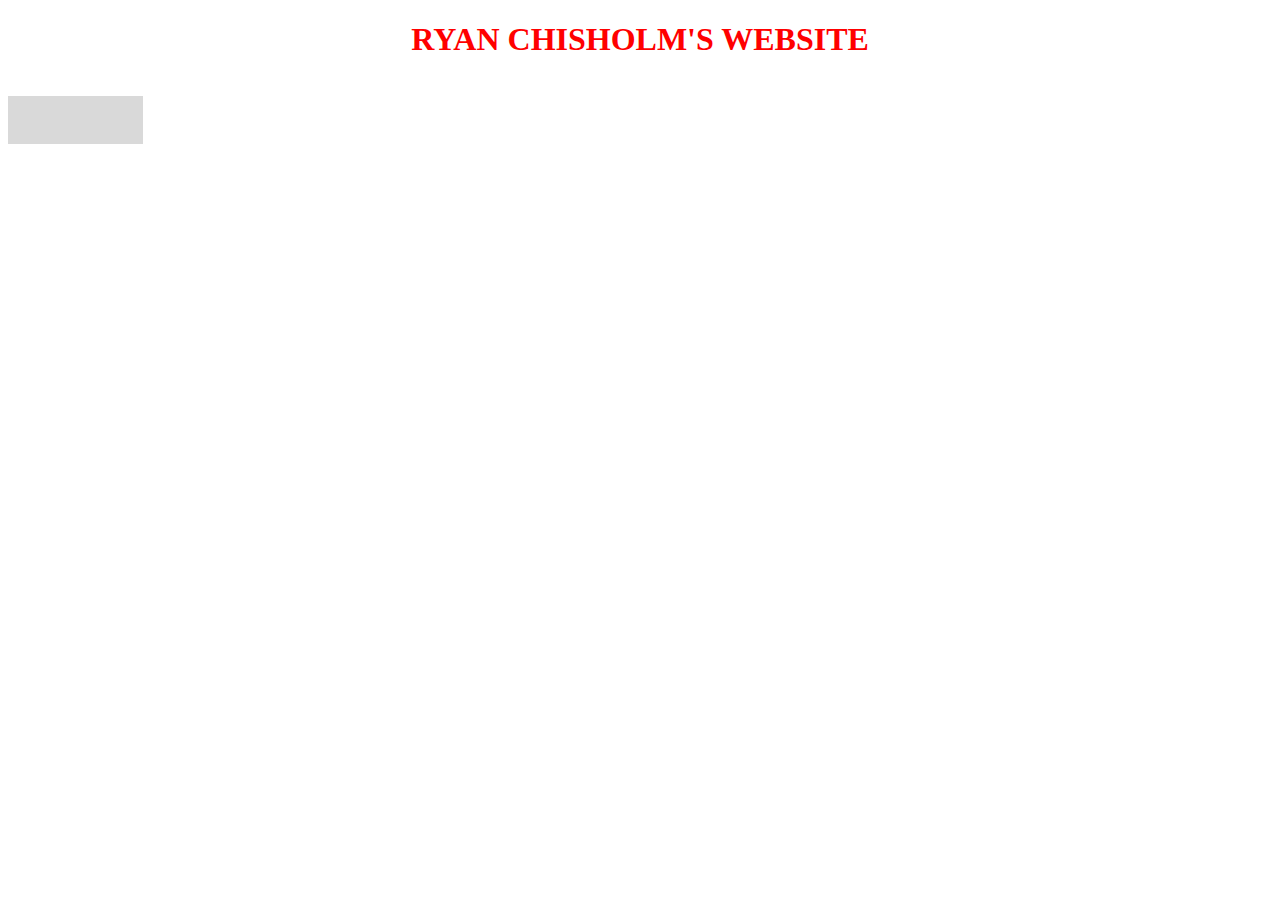
==== index.html @ 2a46dd98 "Changes to Styling" ====
<!DOCTYPE html>
<html>
    <header>
        <h1>
            RYAN CHISHOLM'S WEBSITE
        </h1>
    </header>
    <body>
        <p>
        </p>
    </body>
    <style>
        h1{
            color : red;
            text-align : center;
            
        }
        p{
            position: absolute;
            width: 135px;
            height: 48px;

            background: #D9D9D9;
        }
    </style>

</html>
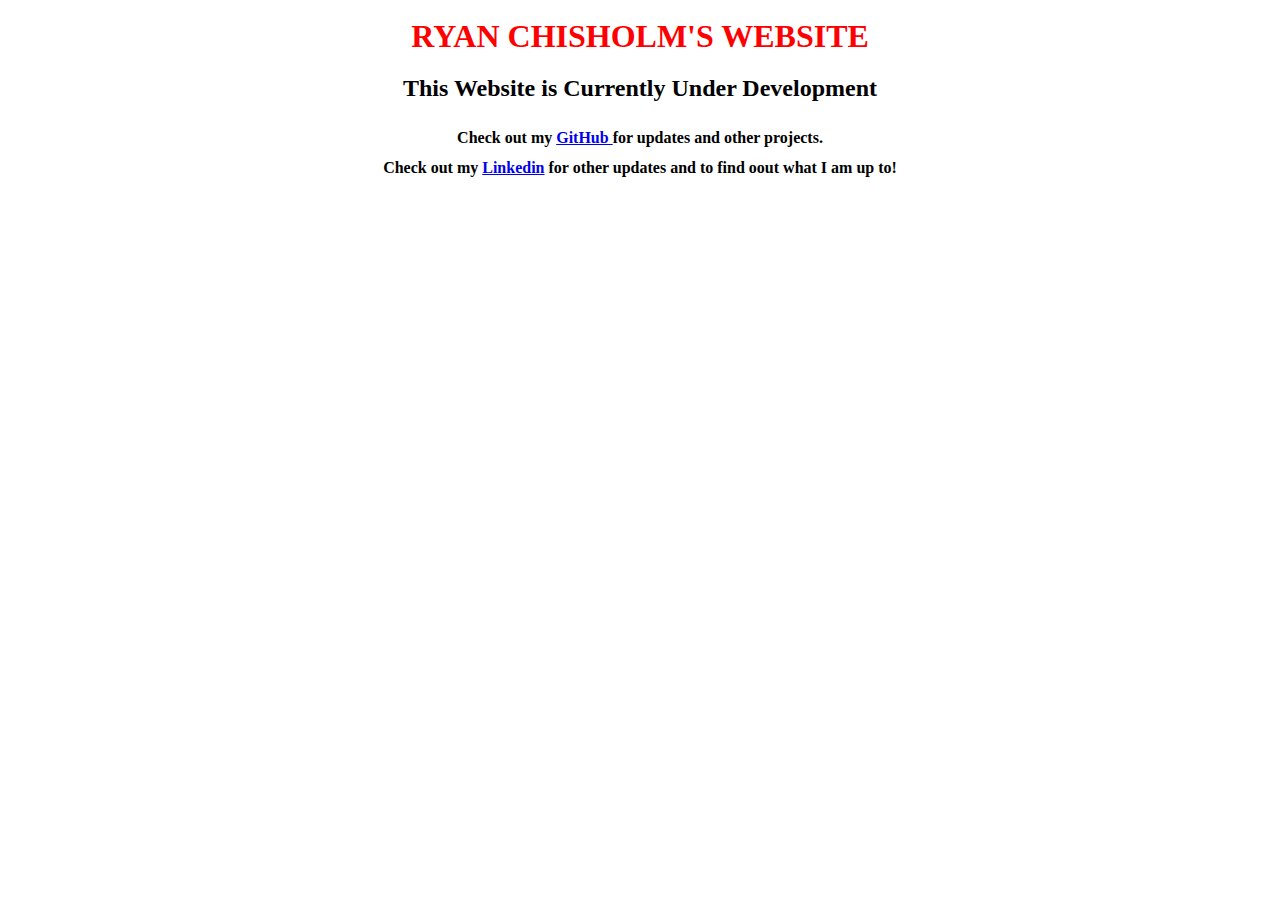
==== commit ea0419c2: "Development Screen" ====
--- a/index.html
+++ b/index.html
@@ -4,23 +4,28 @@
         <h1>
             RYAN CHISHOLM'S WEBSITE
         </h1>
+        <h2>
+            This Website is Currently Under Development
+            <br>
+        </h2>
     </header>
     <body>
-        <p>
-        </p>
+        <p1><b>Check out my </b><a href = "https://github.com/Chisholm6192"><b>GitHub </b></a><b>for updates and other projects.</b><br></p1>
+
+        <p2><b>Check out my </b><a href = "https://www.linkedin.com/in/ryan-chisholm-8639b3239/"><b>Linkedin</b></a><b> for other updates and to find oout what I am up to!</b><br></p2>
     </body>
     <style>
         h1{
+            text-align : center;
             color : red;
+        }
+        h2{
+            size : 120px;
             text-align : center;
-            
         }
-        p{
-            position: absolute;
-            width: 135px;
-            height: 48px;
-
-            background: #D9D9D9;
+        body {
+            text-align : center;
+            line-height : 30px;
         }
     </style>
 
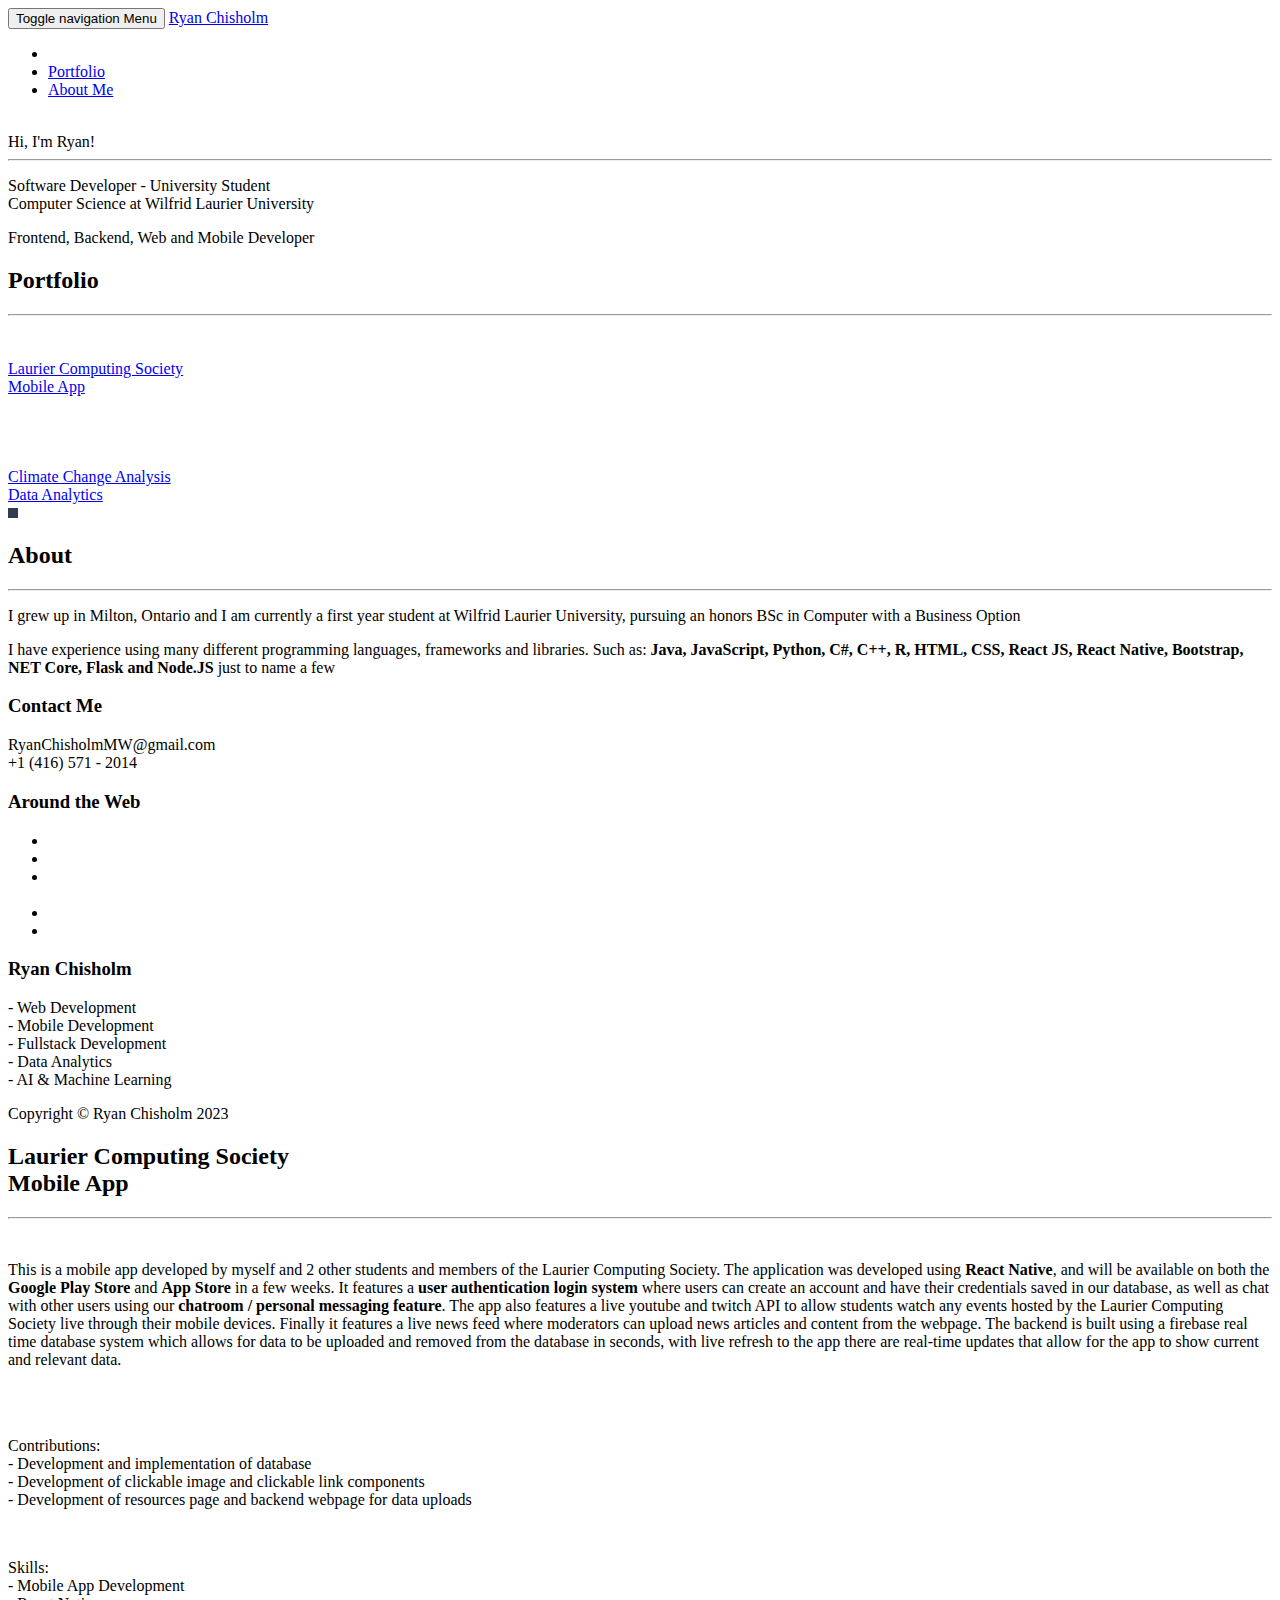
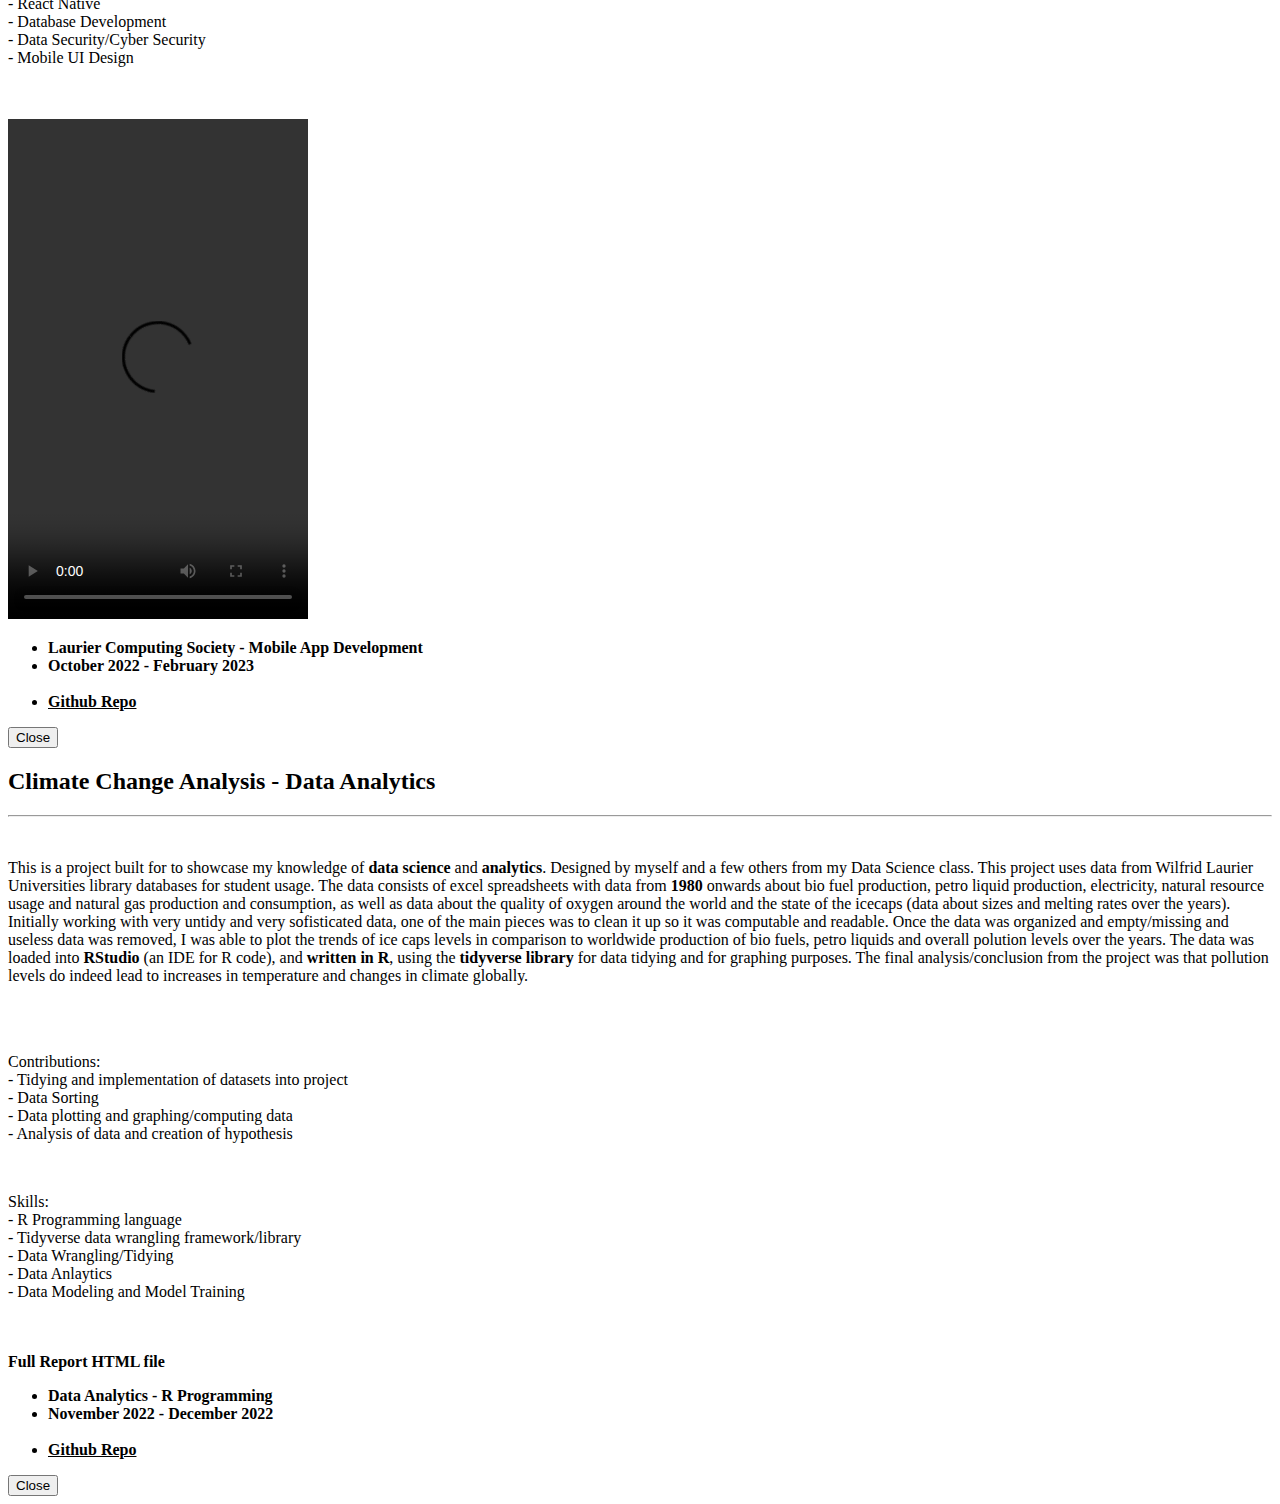
==== commit d165024e: "New Website Remake" ====
--- a/index.html
+++ b/index.html
@@ -1,32 +1,553 @@
 <!DOCTYPE html>
-<html>
+<html lang="en">
+
+<head>
+
+    <meta charset="utf-8">
+    <meta http-equiv="X-UA-Compatible" content="IE=edge">
+    <meta name="viewport" content="width=device-width, initial-scale=1">
+    <meta name="description" content="">
+    <meta name="author" content="">
+
+    <title>Ryan Chisholm - Home</title>
+
+    <link href="vendor/bootstrap/css/bootstrap.min.css" rel="stylesheet">
+    <link href="css/freelancer.css" rel="stylesheet">
+
+    <!-- Custom Fonts -->
+    <link href="vendor/font-awesome/css/font-awesome.min.css" rel="stylesheet" type="text/css">
+    <link href="https://fonts.googleapis.com/css?family=Montserrat:400,700" rel="stylesheet" type="text/css">
+    <link href="https://fonts.googleapis.com/css?family=Lato:400,700,400italic,700italic" rel="stylesheet" type="text/css">
+
+</head>
+
+<body id="page-top" class="index">
+
+    <!-- Navigation -->
+    <nav id="mainNav" class="navbar navbar-default navbar-fixed-top navbar-custom">
+        <div class="container">
+            <!-- Brand and toggle get grouped for better mobile display -->
+            <div class="navbar-header page-scroll">
+                <button type="button" class="navbar-toggle" data-toggle="collapse" data-target="#bs-example-navbar-collapse-1">
+                    <span class="sr-only">Toggle navigation</span> Menu <i class="fa fa-bars"></i>
+                </button>
+                <a class="navbar-brand" href="#page-top">Ryan Chisholm</a>
+            </div>
+
+            <!-- Collect the nav links, forms, and other content for toggling -->
+            <div class="collapse navbar-collapse" id="bs-example-navbar-collapse-1">
+                <ul class="nav navbar-nav navbar-right">
+                    <li class="hidden">
+                        <a href="#page-top"></a>
+                    </li>
+                    <li class="page-scroll">
+                        <a href="#portfolio">Portfolio</a>
+                    </li>
+                    <li class="page-scroll">
+                        <a href="#about">About Me</a>
+                    </li>
+                </ul>
+            </div>
+            <!-- /.navbar-collapse -->
+        </div>
+        <!-- /.container-fluid -->
+    </nav>
+
+    <!-- Header -->
     <header>
-        <h1>
-            RYAN CHISHOLM'S WEBSITE
-        </h1>
-        <h2>
-            This Website is Currently Under Development
-            <br>
-        </h2>
+        <div class="container">
+            <div class="row">
+                <div class="col-lg-12">
+                    <img class="img-responsive" src="img/grad_pic-circular.png" alt="" width="380">
+                    <div class="intro-text">
+                        <span class="name">Hi, I'm Ryan!</span>
+                        <hr class="star-light">
+                        <span class="skills">
+                            <p>Software Developer - University Student <br>
+                            Computer Science at Wilfrid Laurier University</p>
+                            <a>Frontend, Backend, Web and Mobile Developer</a>
+                        </span>
+                    </div>
+                </div>
+            </div>
+        </div>
     </header>
-    <body>
-        <p1><b>Check out my </b><a href = "https://github.com/Chisholm6192"><b>GitHub </b></a><b>for updates and other projects.</b><br></p1>
-
-        <p2><b>Check out my </b><a href = "https://www.linkedin.com/in/ryan-chisholm-8639b3239/"><b>Linkedin</b></a><b> for other updates and to find oout what I am up to!</b><br></p2>
-    </body>
-    <style>
-        h1{
-            text-align : center;
-            color : red;
-        }
-        h2{
-            size : 120px;
-            text-align : center;
-        }
-        body {
-            text-align : center;
-            line-height : 30px;
-        }
-    </style>
+
+    <!-- Portfolio Grid Section -->
+    <section id="portfolio">
+        <div class="container">
+            <div class="row">
+                <div class="col-lg-12 text-center">
+                    <h2>Portfolio</h2>
+                    <hr class="star-primary">
+                </div>
+            </div>
+            <div class="row">
+                <div class="col-sm-4 portfolio-item">
+                    <a href="#portfolioModal1" class="portfolio-link" data-toggle="modal">
+                        <div class="caption">
+                            <div class="caption-content">
+                                <i class="fa fa-search-plus fa-3x"></i> <br><br>
+                                Laurier Computing Society <br>Mobile App
+                                <br>
+                                <br>
+                            </div>
+                        </div>
+                        <img src="img/portfolio/lcs_logo.png" class="img-responsive" alt="" width='400'>
+                    </a>
+                </div>
+                <div class="col-sm-4 portfolio-item">
+                    <a href="#portfolioModal2" class="portfolio-link" data-toggle="modal">
+                        <div class="caption">
+                            <div class="caption-content">
+                                <i class="fa fa-search-plus fa-3x"></i> <br><br>
+                                Climate Change Analysis <br>Data Analytics
+                            </div>
+                        </div>
+                        <img src="img/portfolio/Climate Change Analysis.JPG" class="img-responsive" alt="" style="border:5px solid #2C3E50;">
+                    </a>
+                </div>
+                <!-- Remaining Portfolio Models -->
+                <!--<div class="col-sm-4 portfolio-item">
+                    <a href="#portfolioModal3" class="portfolio-link" data-toggle="modal">
+                        <div class="caption">
+                            <div class="caption-content">
+                                <i class="fa fa-search-plus fa-3x"></i>
+                            </div>
+                        </div>
+                        <img src="img/portfolio/circus.png" class="img-responsive" alt="">
+                    </a>
+                </div>
+                <div class="col-sm-4 portfolio-item">
+                    <a href="#portfolioModal4" class="portfolio-link" data-toggle="modal">
+                        <div class="caption">
+                            <div class="caption-content">
+                                <i class="fa fa-search-plus fa-3x"></i>
+                            </div>
+                        </div>
+                        <img src="img/portfolio/game.png" class="img-responsive" alt="">
+                    </a>
+                </div>
+                <div class="col-sm-4 portfolio-item">
+                    <a href="#portfolioModal5" class="portfolio-link" data-toggle="modal">
+                        <div class="caption">
+                            <div class="caption-content">
+                                <i class="fa fa-search-plus fa-3x"></i>
+                            </div>
+                        </div>
+                        <img src="img/portfolio/safe.png" class="img-responsive" alt="">
+                    </a>
+                </div>
+                <div class="col-sm-4 portfolio-item">
+                    <a href="#portfolioModal6" class="portfolio-link" data-toggle="modal">
+                        <div class="caption">
+                            <div class="caption-content">
+                                <i class="fa fa-search-plus fa-3x"></i>
+                            </div>
+                        </div>
+                        <img src="img/portfolio/submarine.png" class="img-responsive" alt="">
+                    </a>
+                </div>-->
+            </div>
+        </div>
+    </section>
+
+    <!-- About Section -->
+    <section class="success" id="about">
+        <div class="container">
+            <div class="row">
+                <div class="col-lg-12 text-center">
+                    <h2>About</h2>
+                    <hr class="star-light">
+                </div>
+            </div>
+            <div class="row">
+                <div class="col-lg-4 col-lg-offset-2">
+                    <p>I grew up in Milton, Ontario and I am currently a first year student at Wilfrid Laurier University, pursuing an honors BSc in Computer with a Business Option</p>
+                </div>
+                <div class="col-lg-4">
+                    <p>I have experience using many different programming languages, frameworks and libraries. Such as: <b>Java, JavaScript, Python, C#, C++, R, HTML, CSS, React JS, React Native, Bootstrap, NET Core, Flask and Node.JS</b> just to name a few</p>
+                </div>
+                <div class="col-lg-8 col-lg-offset-2 text-center">
+                    <!-- <a href="#" class="btn btn-lg btn-outline">
+                        <i class="fa fa-download"></i> Download Theme
+                    </a> -->
+                </div>
+            </div>
+        </div>
+    </section>
+
+    <!-- Contact Section -->
+
+    <!-- Footer -->
+    <footer class="text-center">
+        <div class="footer-above">
+            <div class="container">
+                <div class="row">
+                    <div class="footer-col col-md-4">
+                        <h3>Contact Me</h3>
+                        <p>RyanChisholmMW@gmail.com
+                            <br>+1 (416) 571 - 2014</p>
+                    </div>
+                    <div class="footer-col col-md-4">
+                        <h3>Around the Web</h3>
+                        <ul class="list-inline">
+                            <li>
+                                <a href="https://github.com/Chisholm6192" class="btn-social btn-outline"><i class="fa fa-fw fa-github"></i></a>
+                            </li>
+                            <li>
+                                <a href="https://www.linkedin.com/in/ryan-chisholm-wlu/" class="btn-social btn-outline"><i class="fa fa-fw fa-linkedin"></i></a>
+                            </li>
+                            <li>
+                                <a href="https://stackoverflow.com/users/20256386/chisholm6192" class="btn-social btn-outline"><i class="fa fa-fw fa-stack-overflow"></i></a>
+                            </li>
+                            <br>
+                            <li>
+                                <a href="https://www.instagram.com/04ryanchisholm/" class="btn-social btn-outline"><i class="fa fa-fw fa-instagram"></i></a>
+                            </li>
+                            <li>
+                                <a href="img/content/Resume(NEW).pdf" class="btn-social btn-outline"><i class="fa fa-fw fa-file-pdf-o"></i></a>
+                            </li>
+                        </ul>
+                    </div>
+                    <div class="footer-col col-md-4">
+                        <h3>Ryan Chisholm</h3>
+                        <p>
+                            <a>
+                                - Web Development 
+                                <br>
+                                - Mobile Development 
+                                <br>
+                                - Fullstack Development 
+                                <br>
+                                - Data Analytics 
+                                <br>
+                                - AI & Machine Learning
+                            </a>
+                        </p>
+                    </div>
+                </div>
+            </div>
+        </div>
+        <div class="footer-below">
+            <div class="container">
+                <div class="row">
+                    <div class="col-lg-12">
+                        Copyright &copy; Ryan Chisholm 2023
+                    </div>
+                </div>
+            </div>
+        </div>
+    </footer>
+
+    <!-- Scroll to Top Button -->
+    <div class="scroll-top page-scroll hidden-sm hidden-xs hidden-lg hidden-md">
+        <a class="btn btn-primary" href="#page-top">
+            <i class="fa fa-chevron-up"></i>
+        </a>
+    </div>
+
+    <!-- Portfolio Modals -->
+    <div class="portfolio-modal modal fade" id="portfolioModal1" tabindex="-1" role="dialog" aria-hidden="true">
+        <div class="modal-content">
+            <div class="close-modal" data-dismiss="modal">
+                <div class="lr">
+                    <div class="rl">
+                    </div>
+                </div>
+            </div>
+            <div class="container">
+                <div class="row">
+                    <div class="col-lg-8 col-lg-offset-2">
+                        <div class="modal-body">
+                            <h2>Laurier Computing Society <br> Mobile App</h2>
+                            <hr class="star-primary">
+                            <img src="img/portfolio/lcs_logo.png" class="img-responsive img-centered" alt="" width="300">
+                            <p>This is a mobile app developed by myself and 2 other students and members of the Laurier Computing Society. The application was developed using <b>React Native</b>, and will be available on both the <b>Google Play Store</b> and <b>App Store</b> in a few weeks. It features a <b>user authentication login system</b> where users can create an account and have their credentials saved in our database, as well as chat with other users using our <b>chatroom / personal messaging feature</b>. The app also features a live youtube and twitch API to allow students watch any events hosted by the Laurier Computing Society live through their mobile devices. Finally it features a live news feed where moderators can upload news articles and content from the webpage. The backend is built using a firebase real time database system which allows for data to be uploaded and removed from the database in seconds, with live refresh to the app there are real-time updates that allow for the app to show current and relevant data.</p>
+                            <br><br>
+                            <p align="left">Contributions:
+                                <br>
+                                - Development and implementation of database
+                                <br>
+                                - Development of clickable image and clickable link components
+                                <br>
+                                - Development of resources page and backend webpage for data uploads
+                            </p>
+                            <br>
+                            <p align="left">Skills:
+                                <br>
+                                - Mobile App Development
+                                <br>
+                                - React Native 
+                                <br>
+                                - Database Development 
+                                <br>
+                                - Data Security/Cyber Security 
+                                <br>
+                                - Mobile UI Design
+                            </p>
+                            <br>
+                            <br>
+                            <video width='300' height='500' controls>
+                                <source src="img/content/LCS_App_Demo_vid.mp4" type="video/mp4">
+                            </video>
+                            <ul class="list-inline item-details">
+                                <li>
+                                    <strong>
+                                        Laurier Computing Society - Mobile App Development
+                                    </strong>
+                                </li>
+                                <li>
+                                    <strong>
+                                        October 2022 - February 2023
+                                    </strong>
+                                </li>
+                                <br>
+                                <li>
+                                    <strong>
+                                        <a  style='color:black;' href="https://github.com/Chisholm6192/LCS_App">Github Repo<i class="fa fa-fw fa-github"></i></a>
+                                    </strong>
+                                </li>
+                            </ul>
+                            <button type="button" class="btn btn-default" data-dismiss="modal"><i class="fa fa-times"></i> Close</button>
+                        </div>
+                    </div>
+                </div>
+            </div>
+        </div>
+    </div>
+    <div class="portfolio-modal modal fade" id="portfolioModal2" tabindex="-1" role="dialog" aria-hidden="true">
+        <div class="modal-content">
+            <div class="close-modal" data-dismiss="modal">
+                <div class="lr">
+                    <div class="rl">
+                    </div>
+                </div>
+            </div>
+            <div class="container">
+                <div class="row">
+                    <div class="col-lg-8 col-lg-offset-2">
+                        <div class="modal-body">
+                            <h2>Climate Change Analysis - Data Analytics</h2>
+                            <hr class="star-primary">
+                            <img src="img/portfolio/Climate Change Analysis.JPG" class="img-responsive img-centered" alt="" width="500">
+                            <p>This is a project built for to showcase my knowledge of <b>data science</b> and <b>analytics</b>. Designed by myself and a few others from my Data Science class. This project uses data from Wilfrid Laurier Universities library databases for student usage. The data consists of excel spreadsheets with data from <b>1980</b> onwards about bio fuel production, petro liquid production, electricity, natural resource usage and natural gas production and consumption, as well as data about the quality of oxygen around the world and the state of the icecaps (data about sizes and melting rates over the years). Initially working with very untidy and very sofisticated data, one of the main pieces was to clean it up so it was computable and readable. Once the data was organized and empty/missing and useless data was removed, I was able to plot the trends of ice caps levels in comparison to worldwide production of bio fuels, petro liquids and overall polution levels over the years. The data was loaded into <b>RStudio</b> (an IDE for R code), and <b>written in R</b>, using the <b>tidyverse library</b> for data tidying and for graphing purposes. The final analysis/conclusion from the project was that pollution levels do indeed lead to increases in temperature and changes in climate globally.</p>
+                            <br><br>
+                            <p align="left">Contributions:
+                                <br>
+                                - Tidying and implementation of datasets into project
+                                <br>
+                                - Data Sorting
+                                <br>
+                                - Data plotting and graphing/computing data 
+                                <br>
+                                - Analysis of data and creation of hypothesis
+                            </p>
+                            <br>
+                            <p align="left">Skills:
+                                <br> 
+                                - R Programming language
+                                <br>
+                                - Tidyverse data wrangling framework/library
+                                <br>
+                                - Data Wrangling/Tidying 
+                                <br>
+                                - Data Anlaytics 
+                                <br>
+                                - Data Modeling and Model Training
+                            </p>
+                            <br>
+                            <br>
+                            <a style="color : black;"><strong>Full Report HTML file</strong></a> <br>
+                            <a href="img/Content/Climate Change Analysis Report.html" class="btn-portfolio btn-outline-portfolio"><i class="fa fa-fw fa-file-pdf-o"></i></a>
+                            <ul class="list-inline item-details">
+                                <li>
+                                    <strong>
+                                        Data Analytics - R Programming
+                                    </strong>
+                                </li>
+                                <li>
+                                    <strong>
+                                        November 2022 - December 2022
+                                    </strong>
+                                </li>
+                                <br>
+                                <li>
+                                    <strong>
+                                        <a style="color : black;" href="https://github.com/Chisholm6192/Data-Science-Climate-Change-Analysis">Github Repo<i class="fa fa-fw fa-github"></i></a>
+                                    </strong>
+                                </li>
+                            </ul>
+                            <button type="button" class="btn btn-default" data-dismiss="modal"><i class="fa fa-times"></i> Close</button>
+                        </div>
+                    </div>
+                </div>
+            </div>
+        </div>
+    </div>
+
+    <!-- Remaining Portfolio Models -->
+    <!--<div class="portfolio-modal modal fade" id="portfolioModal3" tabindex="-1" role="dialog" aria-hidden="true">
+        <div class="modal-content">
+            <div class="close-modal" data-dismiss="modal">
+                <div class="lr">
+                    <div class="rl">
+                    </div>
+                </div>
+            </div>
+            <div class="container">
+                <div class="row">
+                    <div class="col-lg-8 col-lg-offset-2">
+                        <div class="modal-body">
+                            <h2>Project Title</h2>
+                            <hr class="star-primary">
+                            <img src="img/portfolio/circus.png" class="img-responsive img-centered" alt="">
+                            <p>Use this area of the page to describe your project. The icon above is part of a free icon set by <a href="https://sellfy.com/p/8Q9P/jV3VZ/">Flat Icons</a>. On their website, you can download their free set with 16 icons, or you can purchase the entire set with 146 icons for only $12!</p>
+                            <ul class="list-inline item-details">
+                                <li>Client:
+                                    <strong><a href="http://startbootstrap.com">Yourname</a>
+                                    </strong>
+                                </li>
+                                <li>Date:
+                                    <strong><a href="http://startbootstrap.com">April 2014</a>
+                                    </strong>
+                                </li>
+                                <li>Service:
+                                    <strong><a href="http://startbootstrap.com">Web Development</a>
+                                    </strong>
+                                </li>
+                            </ul>
+                            <button type="button" class="btn btn-default" data-dismiss="modal"><i class="fa fa-times"></i> Close</button>
+                        </div>
+                    </div>
+                </div>
+            </div>
+        </div>
+    </div>
+    <div class="portfolio-modal modal fade" id="portfolioModal4" tabindex="-1" role="dialog" aria-hidden="true">
+        <div class="modal-content">
+            <div class="close-modal" data-dismiss="modal">
+                <div class="lr">
+                    <div class="rl">
+                    </div>
+                </div>
+            </div>
+            <div class="container">
+                <div class="row">
+                    <div class="col-lg-8 col-lg-offset-2">
+                        <div class="modal-body">
+                            <h2>Project Title</h2>
+                            <hr class="star-primary">
+                            <img src="img/portfolio/game.png" class="img-responsive img-centered" alt="">
+                            <p>Use this area of the page to describe your project. The icon above is part of a free icon set by <a href="https://sellfy.com/p/8Q9P/jV3VZ/">Flat Icons</a>. On their website, you can download their free set with 16 icons, or you can purchase the entire set with 146 icons for only $12!</p>
+                            <ul class="list-inline item-details">
+                                <li>Client:
+                                    <strong><a href="http://startbootstrap.com">Yourname</a>
+                                    </strong>
+                                </li>
+                                <li>Date:
+                                    <strong><a href="http://startbootstrap.com">April 2014</a>
+                                    </strong>
+                                </li>
+                                <li>Service:
+                                    <strong><a href="http://startbootstrap.com">Web Development</a>
+                                    </strong>
+                                </li>
+                            </ul>
+                            <button type="button" class="btn btn-default" data-dismiss="modal"><i class="fa fa-times"></i> Close</button>
+                        </div>
+                    </div>
+                </div>
+            </div>
+        </div>
+    </div>
+    <div class="portfolio-modal modal fade" id="portfolioModal5" tabindex="-1" role="dialog" aria-hidden="true">
+        <div class="modal-content">
+            <div class="close-modal" data-dismiss="modal">
+                <div class="lr">
+                    <div class="rl">
+                    </div>
+                </div>
+            </div>
+            <div class="container">
+                <div class="row">
+                    <div class="col-lg-8 col-lg-offset-2">
+                        <div class="modal-body">
+                            <h2>Project Title</h2>
+                            <hr class="star-primary">
+                            <img src="img/portfolio/safe.png" class="img-responsive img-centered" alt="">
+                            <p>Use this area of the page to describe your project. The icon above is part of a free icon set by <a href="https://sellfy.com/p/8Q9P/jV3VZ/">Flat Icons</a>. On their website, you can download their free set with 16 icons, or you can purchase the entire set with 146 icons for only $12!</p>
+                            <ul class="list-inline item-details">
+                                <li>Client:
+                                    <strong><a href="http://startbootstrap.com">Yourname</a>
+                                    </strong>
+                                </li>
+                                <li>Date:
+                                    <strong><a href="http://startbootstrap.com">April 2014</a>
+                                    </strong>
+                                </li>
+                                <li>Service:
+                                    <strong><a href="http://startbootstrap.com">Web Development</a>
+                                    </strong>
+                                </li>
+                            </ul>
+                            <button type="button" class="btn btn-default" data-dismiss="modal"><i class="fa fa-times"></i> Close</button>
+                        </div>
+                    </div>
+                </div>
+            </div>
+        </div>
+    </div>
+    <div class="portfolio-modal modal fade" id="portfolioModal6" tabindex="-1" role="dialog" aria-hidden="true">
+        <div class="modal-content">
+            <div class="close-modal" data-dismiss="modal">
+                <div class="lr">
+                    <div class="rl">
+                    </div>
+                </div>
+            </div>
+            <div class="container">
+                <div class="row">
+                    <div class="col-lg-8 col-lg-offset-2">
+                        <div class="modal-body">
+                            <h2>Project Title</h2>
+                            <hr class="star-primary">
+                            <img src="img/portfolio/submarine.png" class="img-responsive img-centered" alt="">
+                            <p>Use this area of the page to describe your project. The icon above is part of a free icon set by <a href="https://sellfy.com/p/8Q9P/jV3VZ/">Flat Icons</a>. On their website, you can download their free set with 16 icons, or you can purchase the entire set with 146 icons for only $12!</p>
+                            <ul class="list-inline item-details">
+                                <li>Client:
+                                    <strong><a href="http://startbootstrap.com">Yourname</a>
+                                    </strong>
+                                </li>
+                                <li>Date:
+                                    <strong><a href="http://startbootstrap.com">April 2014</a>
+                                    </strong>
+                                </li>
+                                <li>Service:
+                                    <strong><a href="http://startbootstrap.com">Web Development</a>
+                                    </strong>
+                                </li>
+                            </ul>
+                            <button type="button" class="btn btn-default" data-dismiss="modal"><i class="fa fa-times"></i> Close</button>
+                        </div>
+                    </div>
+                </div>
+            </div>
+        </div>
+    </div>-->
+
+    <!-- jQuery -->
+    <script src="vendor/jquery/jquery.min.js"></script>
+
+    <!-- Bootstrap Core JavaScript -->
+    <script src="vendor/bootstrap/js/bootstrap.min.js"></script>
+
+    <!-- Plugin JavaScript -->
+    <script src="https://cdnjs.cloudflare.com/ajax/libs/jquery-easing/1.3/jquery.easing.min.js"></script>
+
+    <!-- Theme JavaScript -->
+    <script src="js/freelancer.min.js"></script>
+
+</body>
 
 </html>
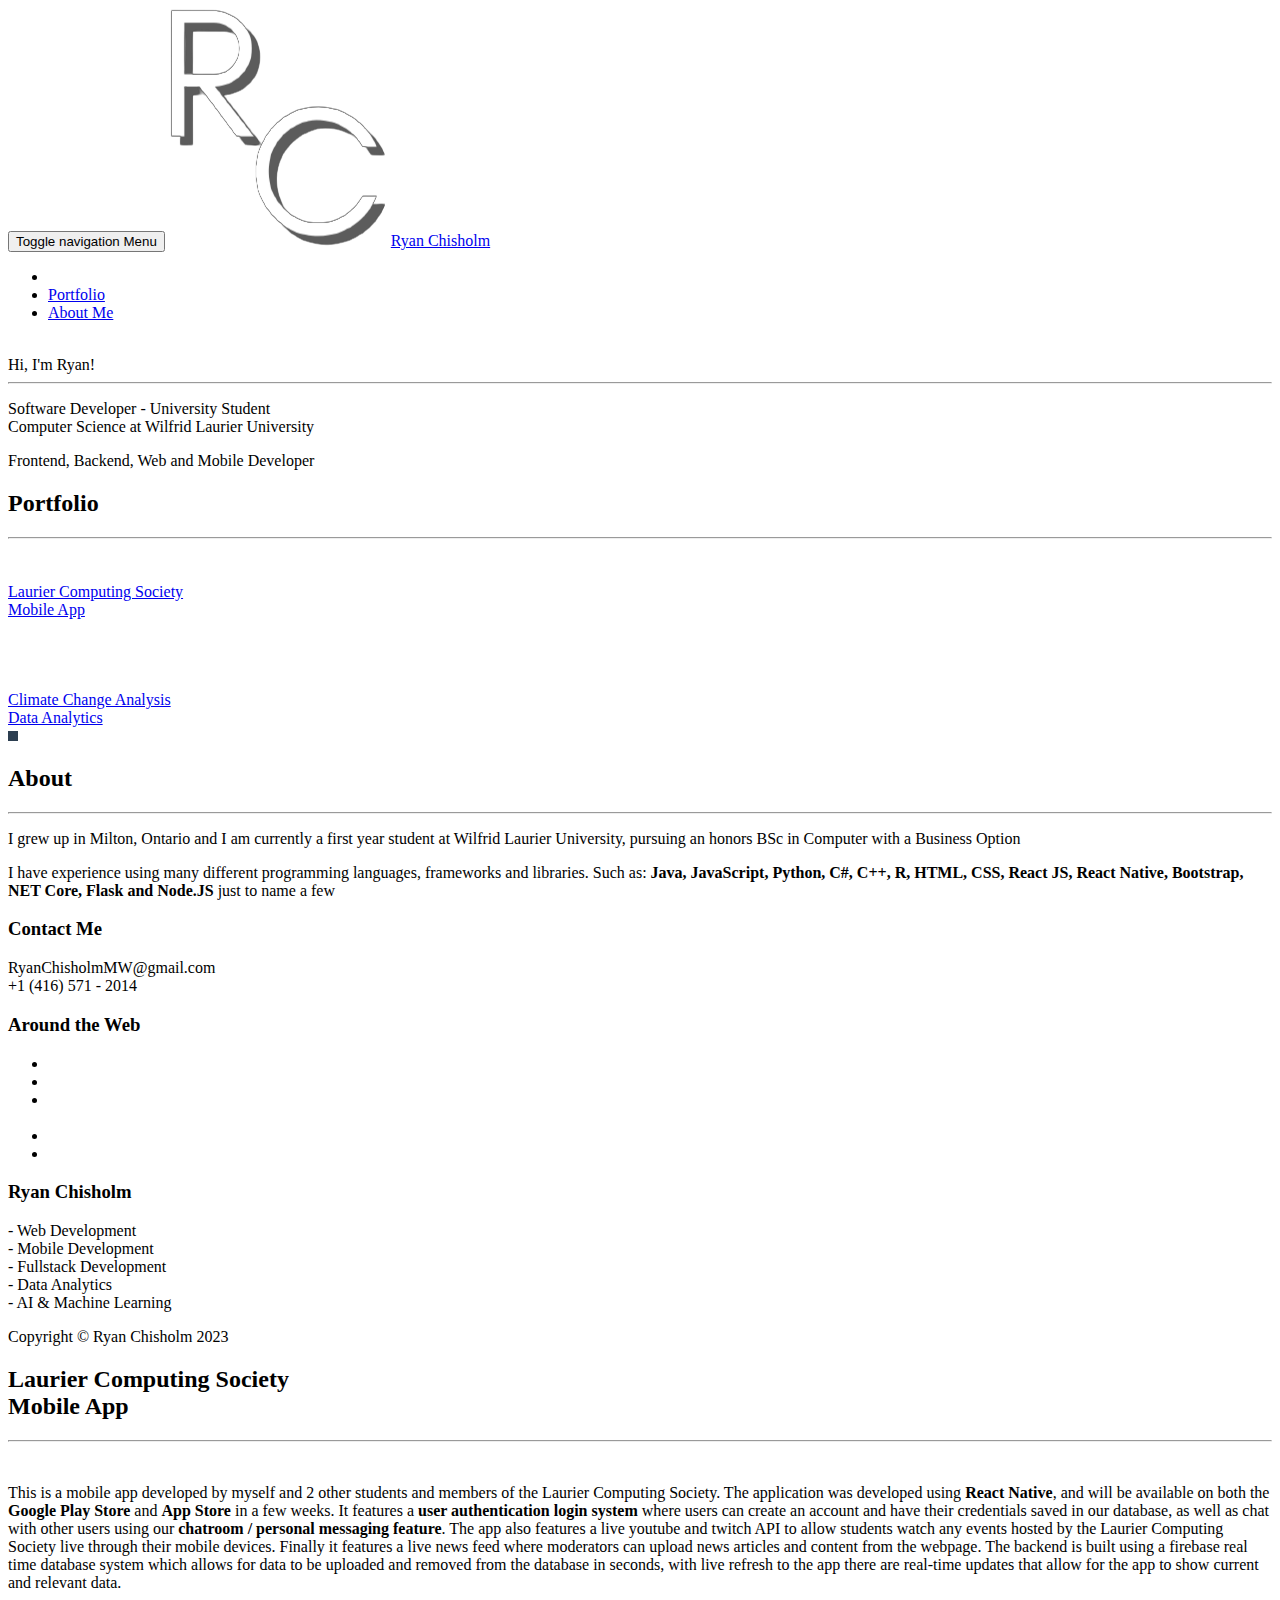
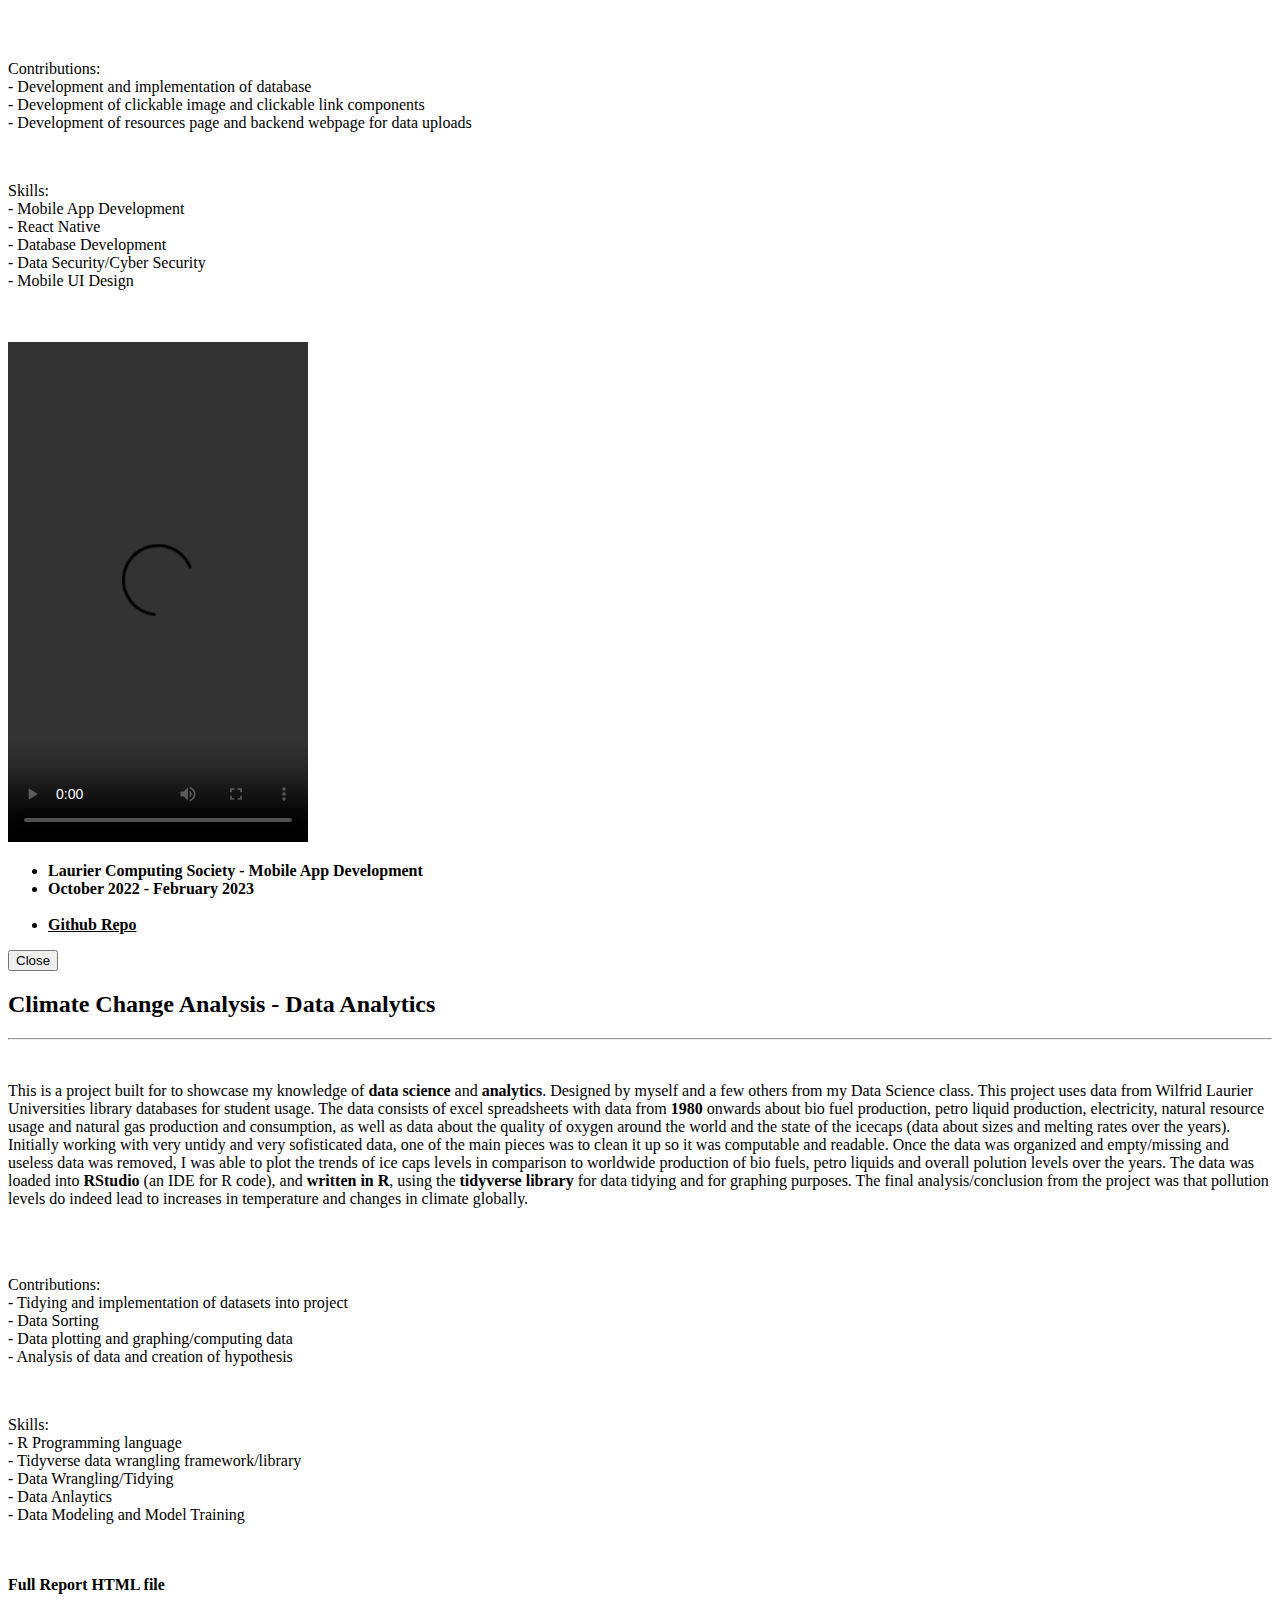
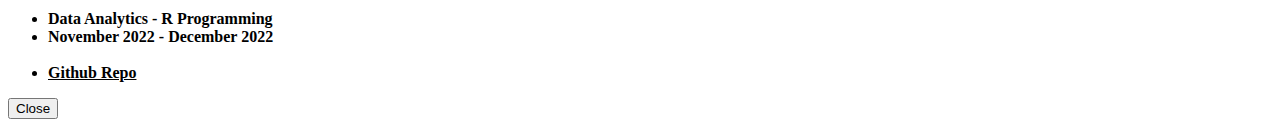
==== commit 25aff899: "Updated logo, colors and browser tab icon" ====
--- a/index.html
+++ b/index.html
@@ -13,6 +13,7 @@
 
     <link href="vendor/bootstrap/css/bootstrap.min.css" rel="stylesheet">
     <link href="css/freelancer.css" rel="stylesheet">
+    <link href="img/Content/Logo.png" rel="icon">
 
     <!-- Custom Fonts -->
     <link href="vendor/font-awesome/css/font-awesome.min.css" rel="stylesheet" type="text/css">
@@ -31,6 +32,7 @@
                 <button type="button" class="navbar-toggle" data-toggle="collapse" data-target="#bs-example-navbar-collapse-1">
                     <span class="sr-only">Toggle navigation</span> Menu <i class="fa fa-bars"></i>
                 </button>
+                <img src="img/Content/Logo.png" class="navbar-brand" href="#page-top">
                 <a class="navbar-brand" href="#page-top">Ryan Chisholm</a>
             </div>
 
@@ -206,7 +208,7 @@
                                 <a href="https://www.instagram.com/04ryanchisholm/" class="btn-social btn-outline"><i class="fa fa-fw fa-instagram"></i></a>
                             </li>
                             <li>
-                                <a href="img/content/Resume(NEW).pdf" class="btn-social btn-outline"><i class="fa fa-fw fa-file-pdf-o"></i></a>
+                                <a href="img/content/Resume-RyanChisholm.pdf" download class="btn-social btn-outline"><i class="fa fa-fw fa-file-pdf-o"></i></a>
                             </li>
                         </ul>
                     </div>
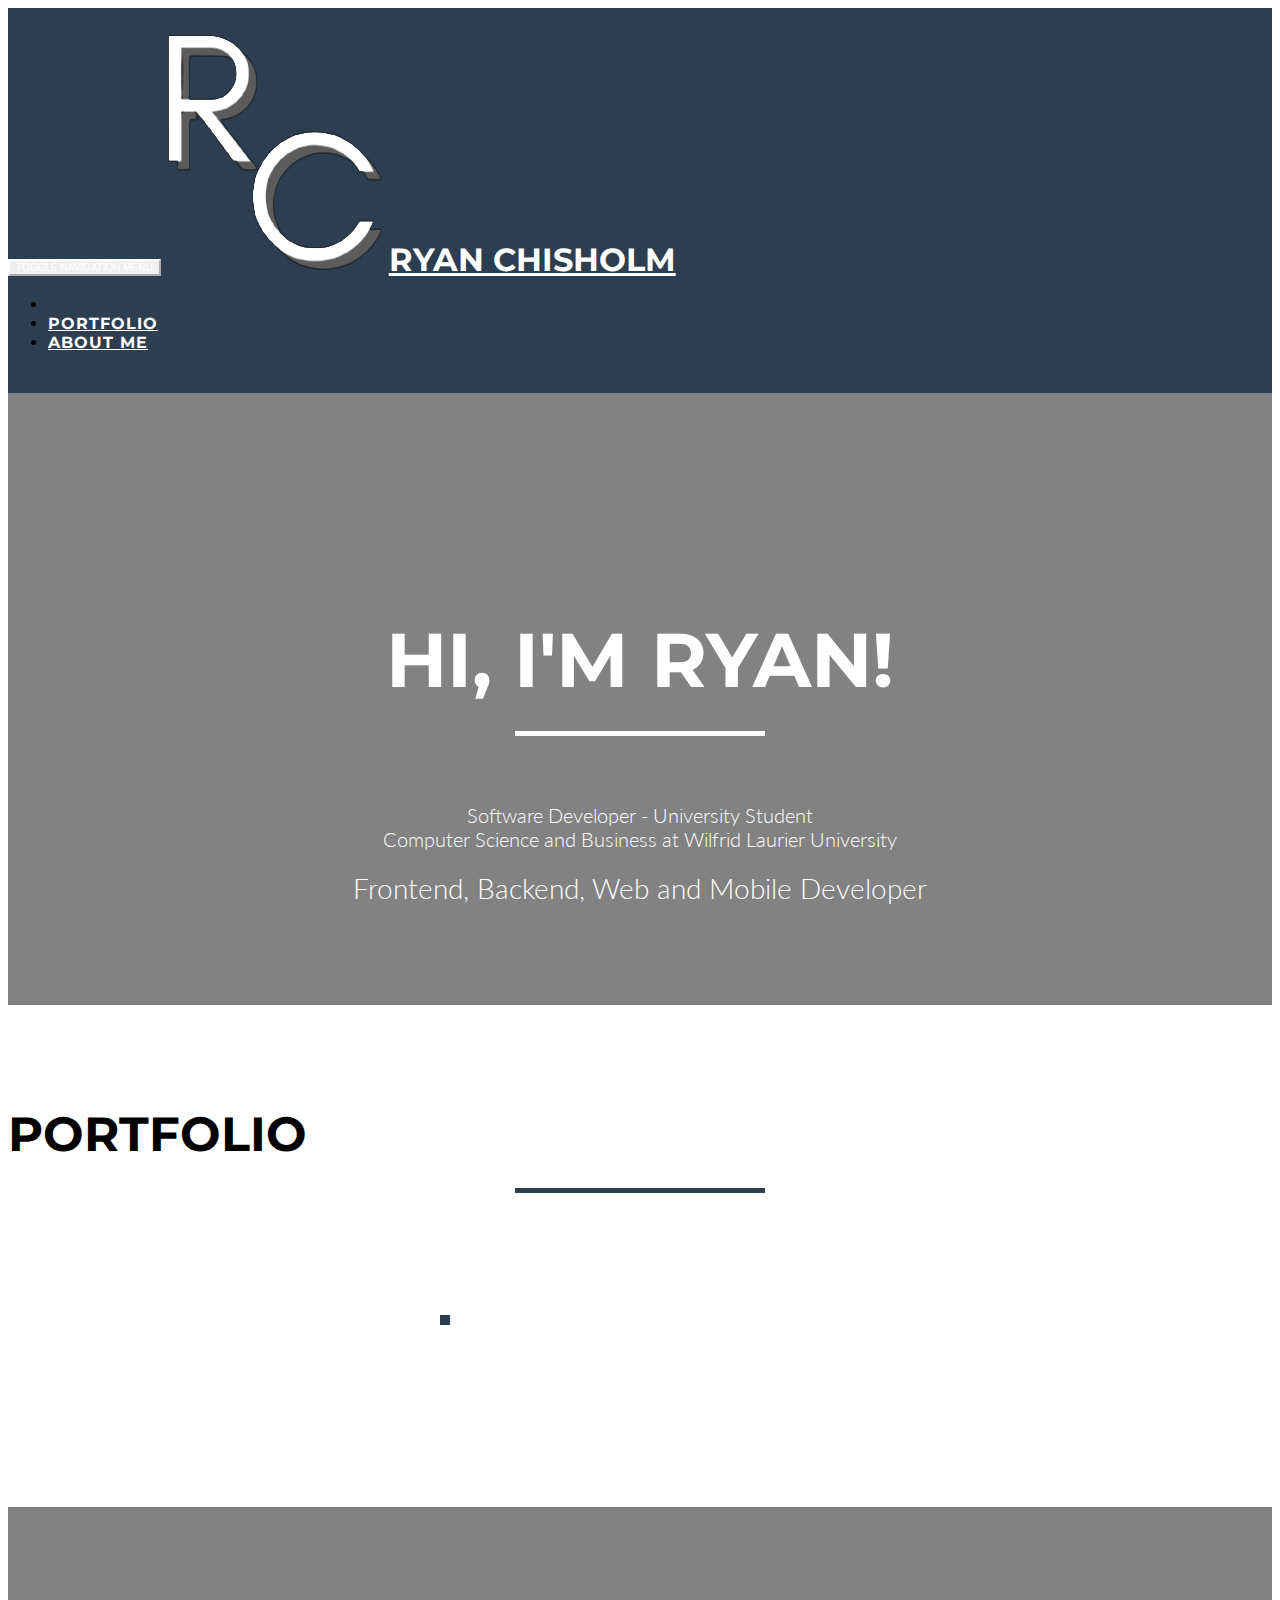
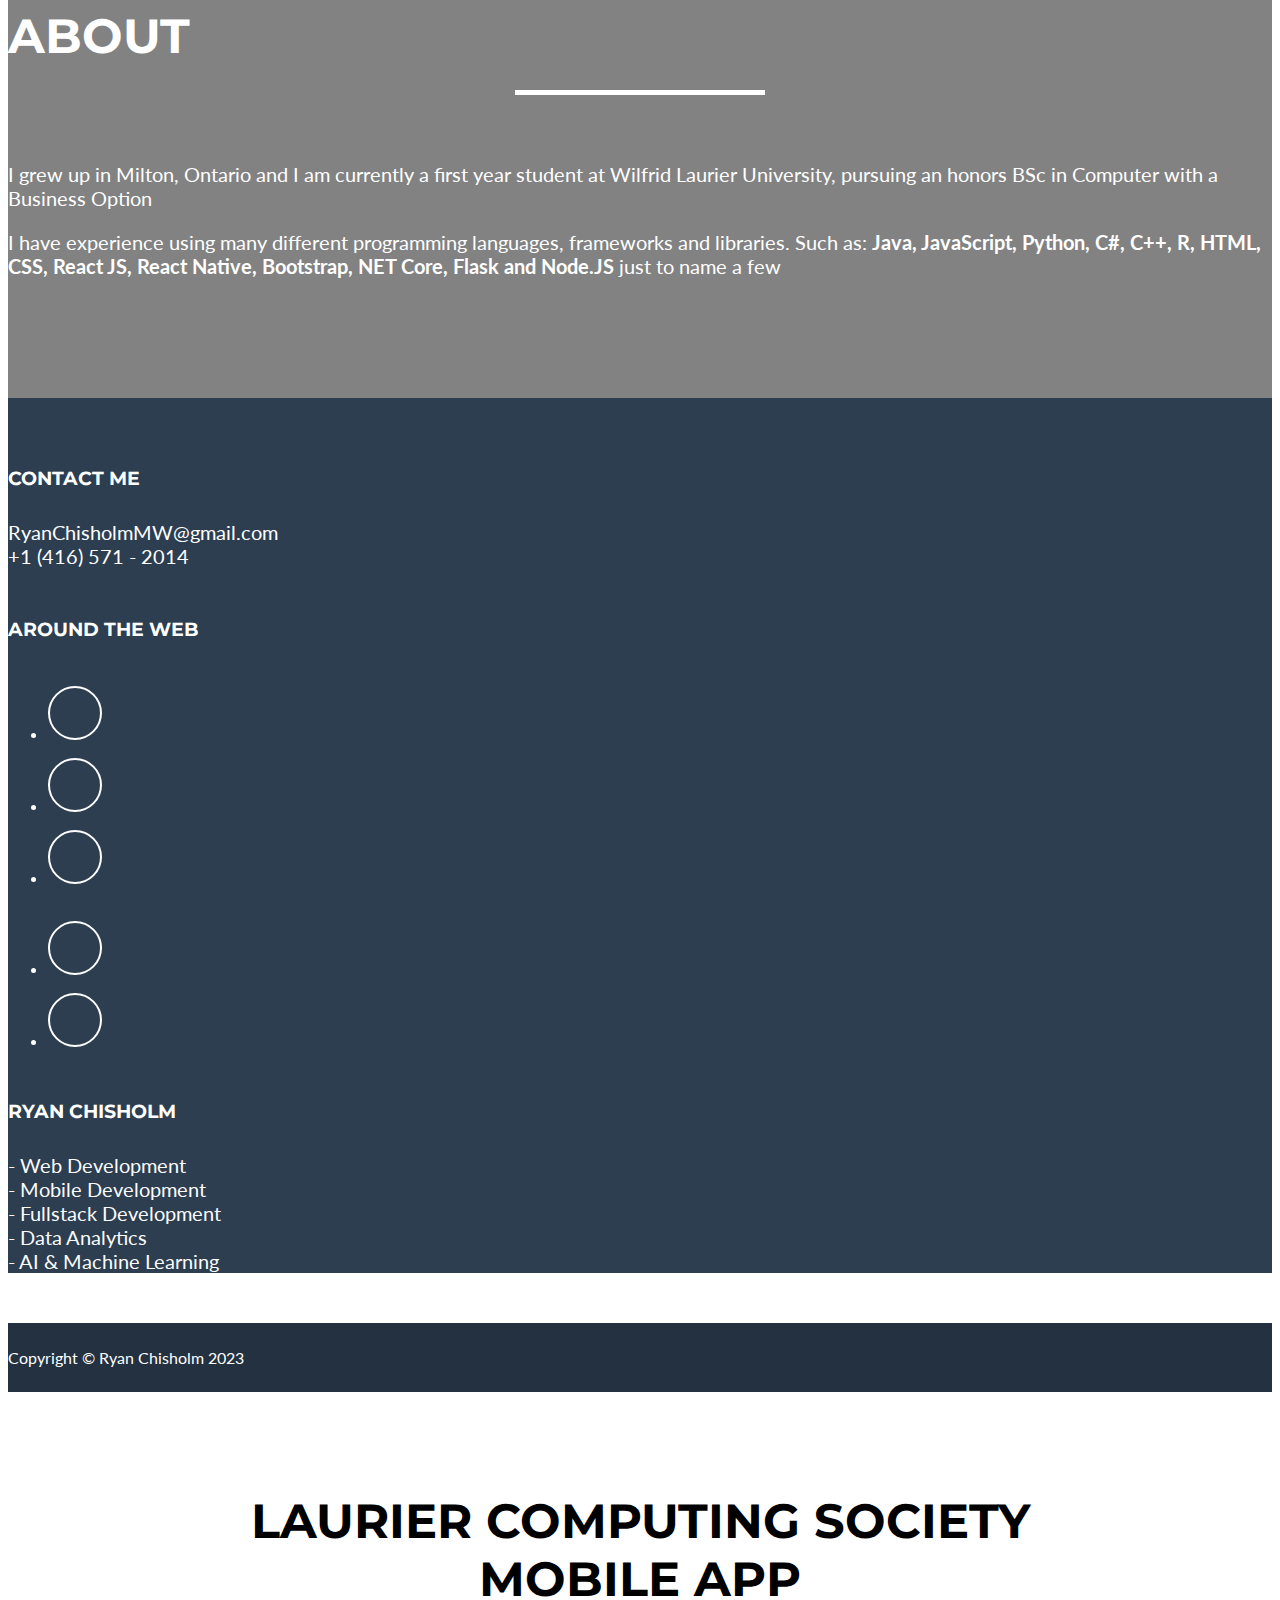
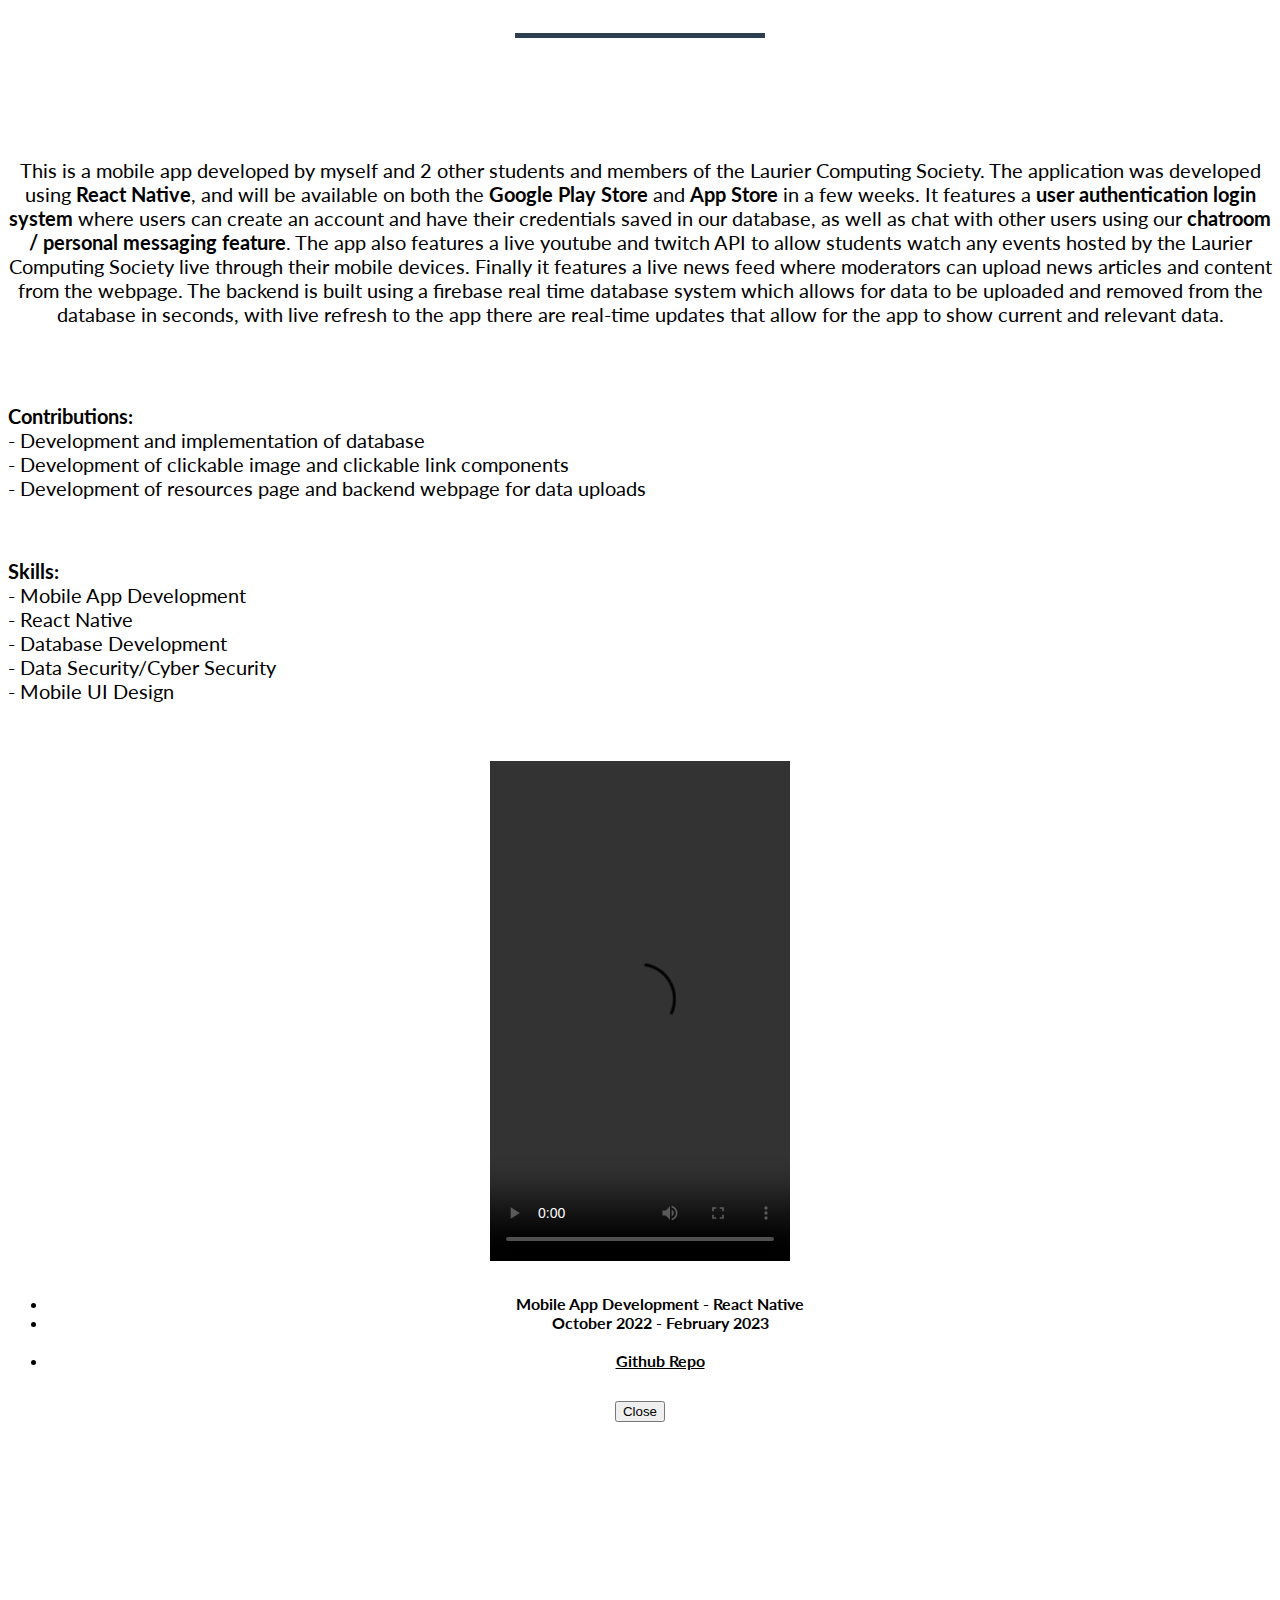
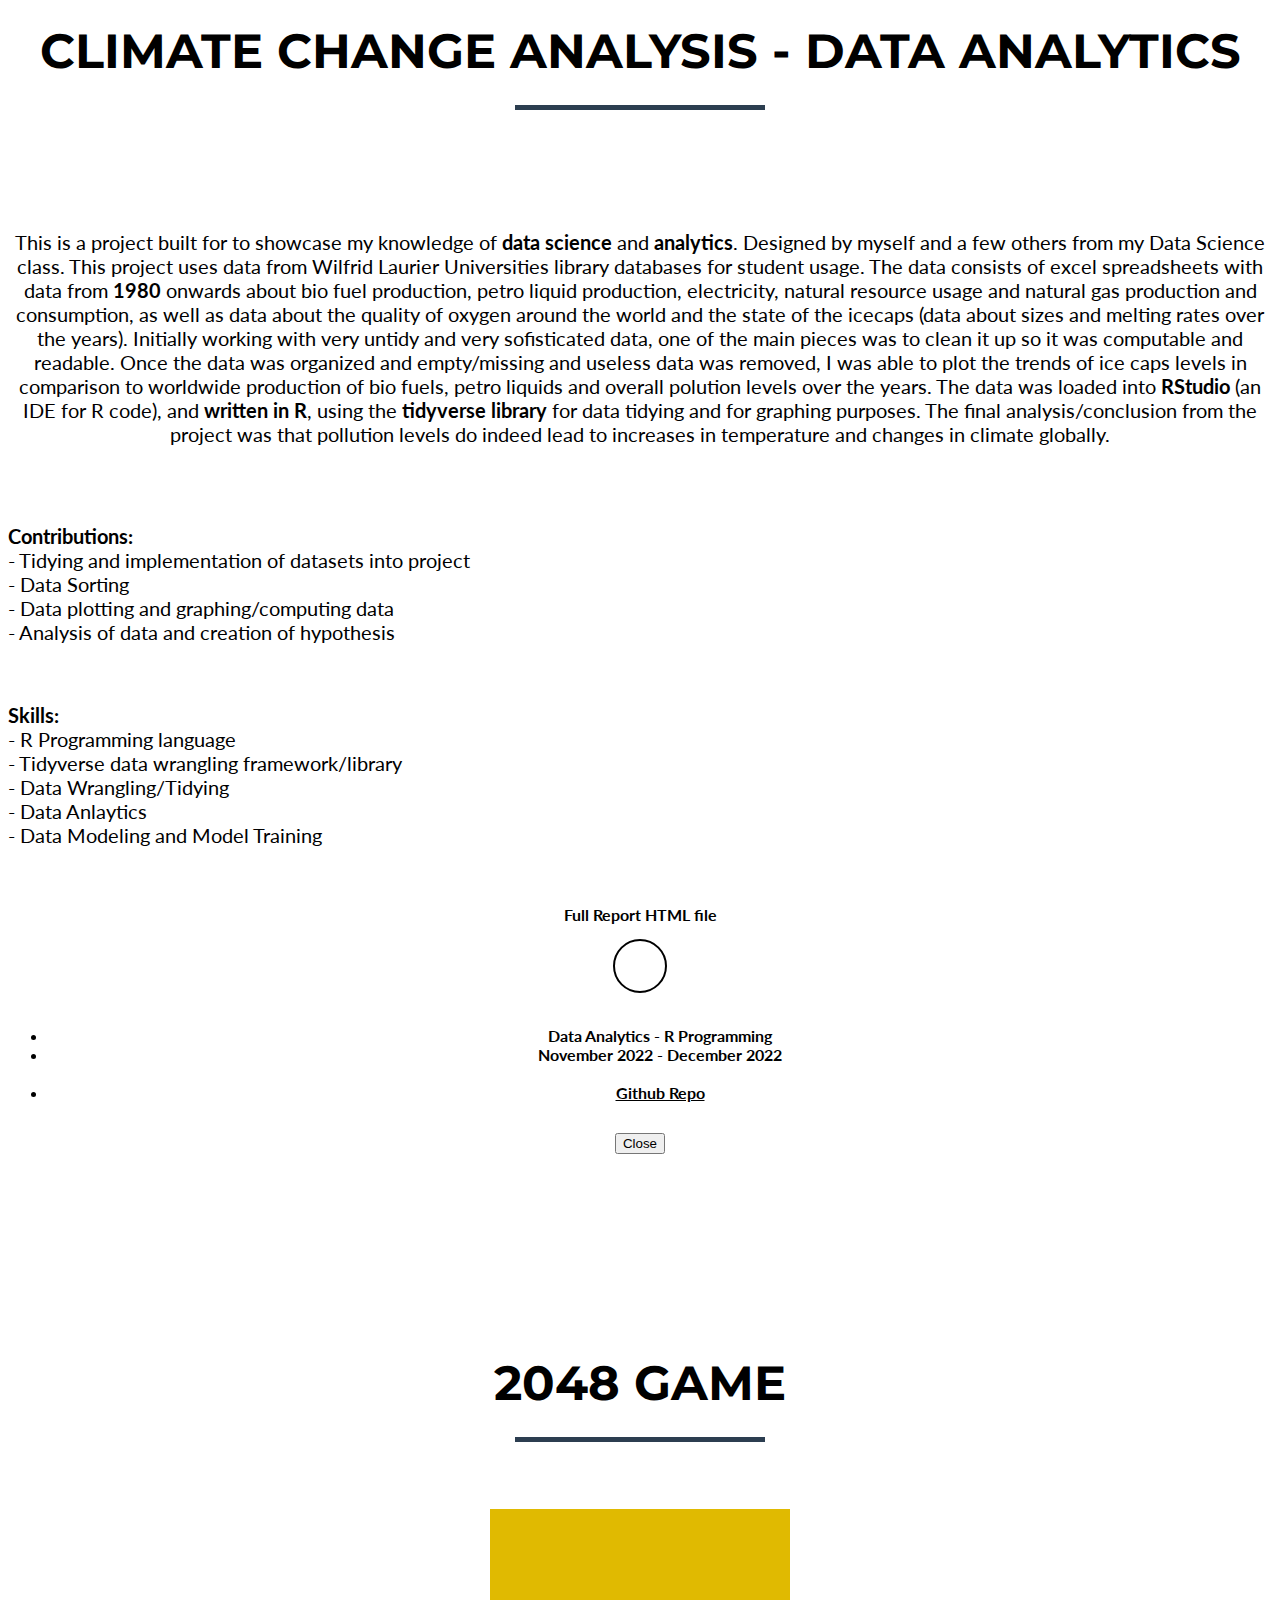
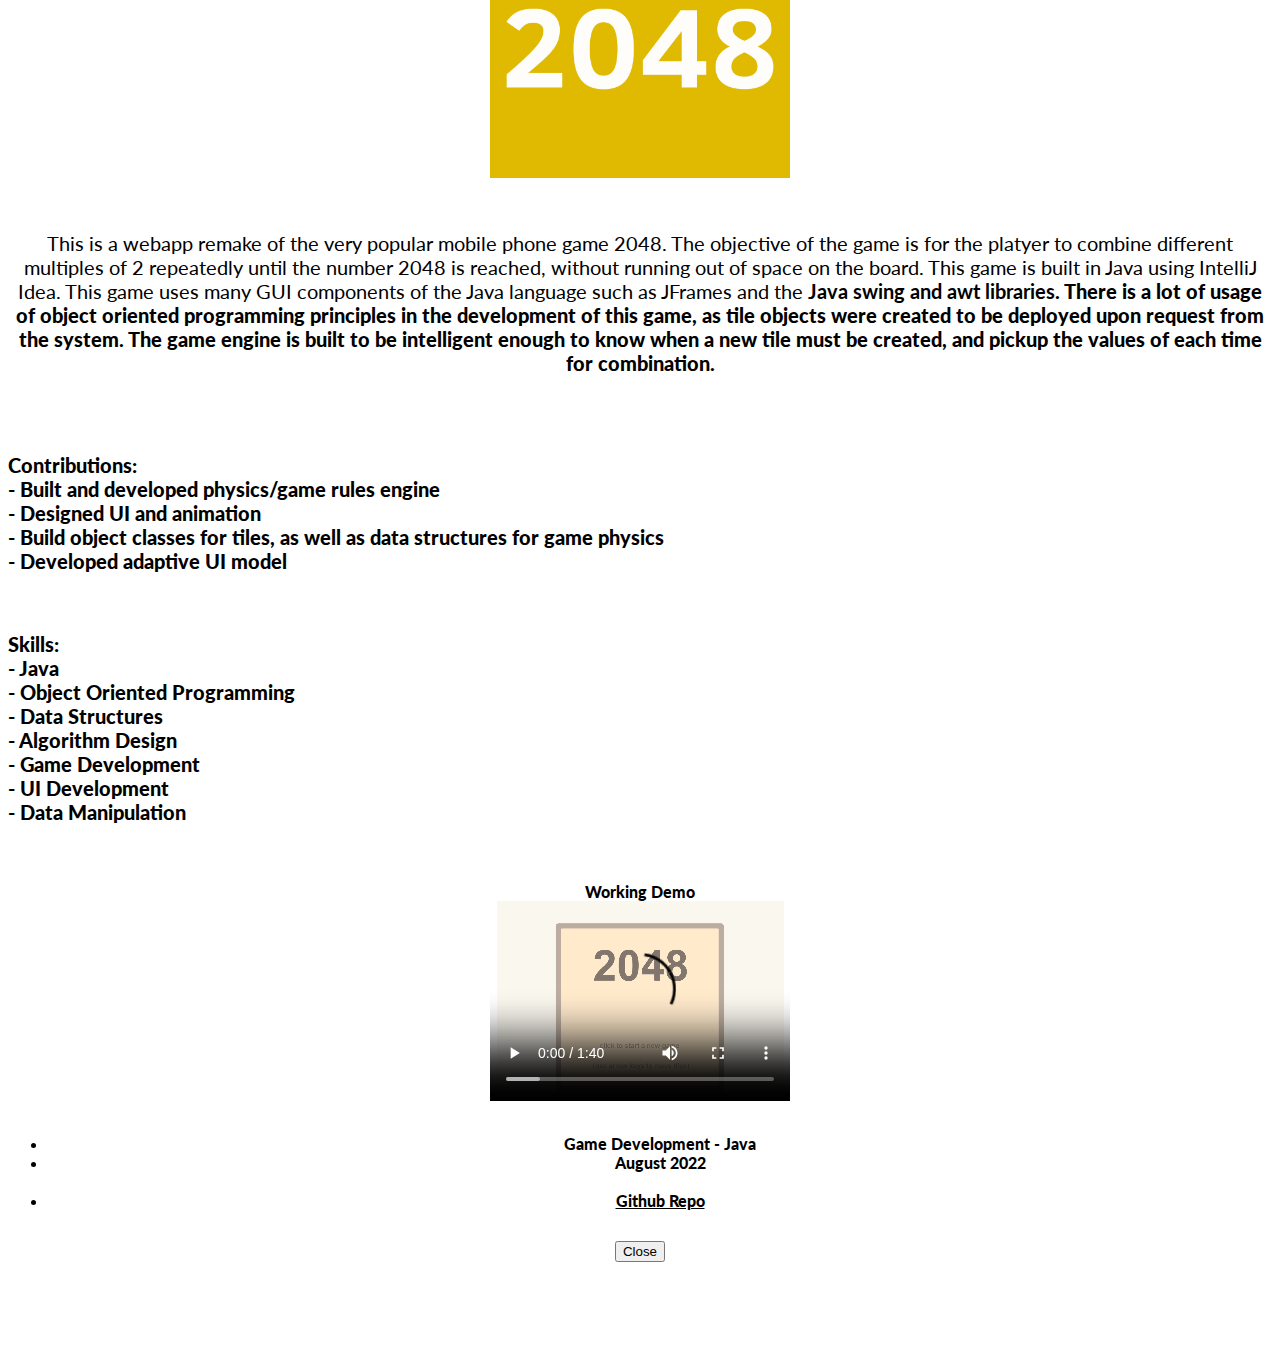
==== commit 85f5d604: "New profile pic, new portfolio elements" ====
--- a/index.html
+++ b/index.html
@@ -21,6 +21,15 @@
     <link href="https://fonts.googleapis.com/css?family=Lato:400,700,400italic,700italic" rel="stylesheet" type="text/css">
 
 </head>
+<!-- Google tag (gtag.js) -->
+<script async src="https://www.googletagmanager.com/gtag/js?id=G-6S20N65YMF"></script>
+<script>
+  window.dataLayer = window.dataLayer || [];
+  function gtag(){dataLayer.push(arguments);}
+  gtag('js', new Date());
+
+  gtag('config', 'G-6S20N65YMF');
+</script>
 
 <body id="page-top" class="index">
 
@@ -60,13 +69,13 @@
         <div class="container">
             <div class="row">
                 <div class="col-lg-12">
-                    <img class="img-responsive" src="img/grad_pic-circular.png" alt="" width="380">
+                    <img class="img-responsive" src="img/Circular Profile.png" alt="" width="380">
                     <div class="intro-text">
                         <span class="name">Hi, I'm Ryan!</span>
                         <hr class="star-light">
                         <span class="skills">
                             <p>Software Developer - University Student <br>
-                            Computer Science at Wilfrid Laurier University</p>
+                            Computer Science and Business at Wilfrid Laurier University</p>
                             <a>Frontend, Backend, Web and Mobile Developer</a>
                         </span>
                     </div>
@@ -110,24 +119,30 @@
                     </a>
                 </div>
                 <!-- Remaining Portfolio Models -->
-                <!--<div class="col-sm-4 portfolio-item">
+                <div class="col-sm-4 portfolio-item">
                     <a href="#portfolioModal3" class="portfolio-link" data-toggle="modal">
                         <div class="caption">
                             <div class="caption-content">
-                                <i class="fa fa-search-plus fa-3x"></i>
+                                <i class="fa fa-search-plus fa-3x"></i> <br><br>
+                                2048 Game 
+                                <br>
+                                <br>
                             </div>
                         </div>
-                        <img src="img/portfolio/circus.png" class="img-responsive" alt="">
+                        <img src="img/portfolio/2048.png" class="img-responsive" alt="" width="400" height="0">
                     </a>
                 </div>
-                <div class="col-sm-4 portfolio-item">
+                <!--<div class="col-sm-4 portfolio-item">
                     <a href="#portfolioModal4" class="portfolio-link" data-toggle="modal">
                         <div class="caption">
                             <div class="caption-content">
-                                <i class="fa fa-search-plus fa-3x"></i>
+                                <i class="fa fa-search-plus fa-3x"></i> <br>
+                                Battleship
+                                <br>
+                                <br>
                             </div>
                         </div>
-                        <img src="img/portfolio/game.png" class="img-responsive" alt="">
+                        <img src="img/portfolio/battleship.png" class="img-responsive" alt="" style="border:5px solid #2C3E50;" width="500" heigh="100">
                     </a>
                 </div>
                 <div class="col-sm-4 portfolio-item">
@@ -208,7 +223,7 @@
                                 <a href="https://www.instagram.com/04ryanchisholm/" class="btn-social btn-outline"><i class="fa fa-fw fa-instagram"></i></a>
                             </li>
                             <li>
-                                <a href="img/content/Resume-RyanChisholm.pdf" download class="btn-social btn-outline"><i class="fa fa-fw fa-file-pdf-o"></i></a>
+                                <a href="Resume-RyanChisholm.pdf" download class="btn-social btn-outline"><i class="fa fa-fw fa-file-pdf-o"></i></a>
                             </li>
                         </ul>
                     </div>
@@ -267,7 +282,7 @@
                             <img src="img/portfolio/lcs_logo.png" class="img-responsive img-centered" alt="" width="300">
                             <p>This is a mobile app developed by myself and 2 other students and members of the Laurier Computing Society. The application was developed using <b>React Native</b>, and will be available on both the <b>Google Play Store</b> and <b>App Store</b> in a few weeks. It features a <b>user authentication login system</b> where users can create an account and have their credentials saved in our database, as well as chat with other users using our <b>chatroom / personal messaging feature</b>. The app also features a live youtube and twitch API to allow students watch any events hosted by the Laurier Computing Society live through their mobile devices. Finally it features a live news feed where moderators can upload news articles and content from the webpage. The backend is built using a firebase real time database system which allows for data to be uploaded and removed from the database in seconds, with live refresh to the app there are real-time updates that allow for the app to show current and relevant data.</p>
                             <br><br>
-                            <p align="left">Contributions:
+                            <p align="left"><b>Contributions:</b>
                                 <br>
                                 - Development and implementation of database
                                 <br>
@@ -276,7 +291,7 @@
                                 - Development of resources page and backend webpage for data uploads
                             </p>
                             <br>
-                            <p align="left">Skills:
+                            <p align="left"><b>Skills:</b>
                                 <br>
                                 - Mobile App Development
                                 <br>
@@ -291,12 +306,12 @@
                             <br>
                             <br>
                             <video width='300' height='500' controls>
-                                <source src="img/content/LCS_App_Demo_vid.mp4" type="video/mp4">
+                                <source src="LCS_App_Demo_vid.mp4" type="video/mp4">
                             </video>
                             <ul class="list-inline item-details">
                                 <li>
                                     <strong>
-                                        Laurier Computing Society - Mobile App Development
+                                        Mobile App Development - React Native
                                     </strong>
                                 </li>
                                 <li>
@@ -335,7 +350,7 @@
                             <img src="img/portfolio/Climate Change Analysis.JPG" class="img-responsive img-centered" alt="" width="500">
                             <p>This is a project built for to showcase my knowledge of <b>data science</b> and <b>analytics</b>. Designed by myself and a few others from my Data Science class. This project uses data from Wilfrid Laurier Universities library databases for student usage. The data consists of excel spreadsheets with data from <b>1980</b> onwards about bio fuel production, petro liquid production, electricity, natural resource usage and natural gas production and consumption, as well as data about the quality of oxygen around the world and the state of the icecaps (data about sizes and melting rates over the years). Initially working with very untidy and very sofisticated data, one of the main pieces was to clean it up so it was computable and readable. Once the data was organized and empty/missing and useless data was removed, I was able to plot the trends of ice caps levels in comparison to worldwide production of bio fuels, petro liquids and overall polution levels over the years. The data was loaded into <b>RStudio</b> (an IDE for R code), and <b>written in R</b>, using the <b>tidyverse library</b> for data tidying and for graphing purposes. The final analysis/conclusion from the project was that pollution levels do indeed lead to increases in temperature and changes in climate globally.</p>
                             <br><br>
-                            <p align="left">Contributions:
+                            <p align="left"><b>Contributions:</b>
                                 <br>
                                 - Tidying and implementation of datasets into project
                                 <br>
@@ -346,7 +361,7 @@
                                 - Analysis of data and creation of hypothesis
                             </p>
                             <br>
-                            <p align="left">Skills:
+                            <p align="left"><b>Skills:</b>
                                 <br> 
                                 - R Programming language
                                 <br>
@@ -389,7 +404,7 @@
     </div>
 
     <!-- Remaining Portfolio Models -->
-    <!--<div class="portfolio-modal modal fade" id="portfolioModal3" tabindex="-1" role="dialog" aria-hidden="true">
+    <div class="portfolio-modal modal fade" id="portfolioModal3" tabindex="-1" role="dialog" aria-hidden="true">
         <div class="modal-content">
             <div class="close-modal" data-dismiss="modal">
                 <div class="lr">
@@ -401,21 +416,64 @@
                 <div class="row">
                     <div class="col-lg-8 col-lg-offset-2">
                         <div class="modal-body">
-                            <h2>Project Title</h2>
+                            <h2>2048 Game</h2>
                             <hr class="star-primary">
-                            <img src="img/portfolio/circus.png" class="img-responsive img-centered" alt="">
-                            <p>Use this area of the page to describe your project. The icon above is part of a free icon set by <a href="https://sellfy.com/p/8Q9P/jV3VZ/">Flat Icons</a>. On their website, you can download their free set with 16 icons, or you can purchase the entire set with 146 icons for only $12!</p>
+                            <img src="img/portfolio/2048.png" class="img-responsive img-centered" alt="" width="300">
+                            <p>This is a webapp remake of the very popular mobile phone game 2048. The objective of the game is for the platyer to combine different multiples of 2 repeatedly until the number 2048 is reached, without running out of space on the board.
+                                This game is built in Java using IntelliJ Idea. This game uses many GUI components of the Java language such as JFrames and the <b>Java swing and awt libraries<b>. There is a lot of usage of object oriented programming principles in the development of this game,
+                                as tile objects were created to be deployed upon request from the system. The game engine is built to be intelligent enough to know when a new tile must be created, 
+                                and pickup the values of each time for combination.
+                            </p>
+                            <br><br>
+                            <p align="left"> <b>Contributions:</b>
+                                <br>
+                                - Built and developed physics/game rules engine
+                                <br>
+                                - Designed UI and animation
+                                <br>
+                                - Build object classes for tiles, as well as data structures for game physics
+                                <br>
+                                - Developed adaptive UI model
+                                
+                            </p>
+                            <br>
+                            <p align="left"><b>Skills:</b>
+                                <br>
+                                - Java 
+                                <br>
+                                - Object Oriented Programming 
+                                <br>
+                                - Data Structures
+                                <br>
+                                - Algorithm Design
+                                <br>
+                                - Game Development 
+                                <br>
+                                - UI Development 
+                                <br>
+                                - Data Manipulation
+                            </p>
+                            <br>
+                            <br>
+                            <a style="color : black;"><strong>Working Demo</strong></a> <br>
+                            <video width='300' height='200' controls>
+                                <source src="2048 Game.mp4" type="video/mp4">
+                            </video>
                             <ul class="list-inline item-details">
-                                <li>Client:
-                                    <strong><a href="http://startbootstrap.com">Yourname</a>
-                                    </strong>
-                                </li>
-                                <li>Date:
-                                    <strong><a href="http://startbootstrap.com">April 2014</a>
-                                    </strong>
-                                </li>
-                                <li>Service:
-                                    <strong><a href="http://startbootstrap.com">Web Development</a>
+                                <li>
+                                    <strong>
+                                        Game Development - Java
+                                    </strong>
+                                </li>
+                                <li>
+                                    <strong> 
+                                        August 2022 
+                                    </strong>
+                                </li>
+                                <br>
+                                <li>
+                                    <strong>
+                                        <a style="color : black;" href="https://github.com/Chisholm6192/2048-Game">Github Repo<i class="fa fa-fw fa-github"></i></a>
                                     </strong>
                                 </li>
                             </ul>
@@ -426,7 +484,7 @@
             </div>
         </div>
     </div>
-    <div class="portfolio-modal modal fade" id="portfolioModal4" tabindex="-1" role="dialog" aria-hidden="true">
+    <!--div class="portfolio-modal modal fade" id="portfolioModal4" tabindex="-1" role="dialog" aria-hidden="true">
         <div class="modal-content">
             <div class="close-modal" data-dismiss="modal">
                 <div class="lr">
@@ -535,8 +593,8 @@
                     </div>
                 </div>
             </div>
-        </div>
-    </div>-->
+        </div>-->
+    </div>
 
     <!-- jQuery -->
     <script src="vendor/jquery/jquery.min.js"></script>
--- a/css/freelancer.css
+++ b/css/freelancer.css
@@ -0,0 +1,534 @@
+/*!
+ * Start Bootstrap - Freelancer v3.3.7+1 (http://startbootstrap.com/template-overviews/freelancer)
+ * Copyright 2013-2016 Start Bootstrap
+ * Licensed under MIT (https://github.com/BlackrockDigital/startbootstrap/blob/gh-pages/LICENSE)
+ */
+body {
+  font-family: 'Lato', 'Helvetica Neue', Helvetica, Arial, sans-serif;
+  overflow-x: hidden;
+}
+p {
+  font-size: 20px;
+}
+p.small {
+  font-size: 16px;
+}
+a,
+a:hover,
+a:focus,
+a:active,
+a.active {
+  color: #fcfcfc;
+  outline: none;
+}
+h1,
+h2,
+h3,
+h4,
+h5,
+h6 {
+  font-family: "Montserrat", "Helvetica Neue", Helvetica, Arial, sans-serif;
+  text-transform: uppercase;
+  font-weight: 700;
+}
+hr.star-light,
+hr.star-primary {
+  padding: 0;
+  border: none;
+  border-top: solid 5px;
+  text-align: center;
+  max-width: 250px;
+  margin: 25px auto 30px;
+}
+hr.star-light:after,
+hr.star-primary:after {
+  content: "\f005";
+  font-family: FontAwesome;
+  display: inline-block;
+  position: relative;
+  top: -0.8em;
+  font-size: 2em;
+  padding: 0 0.25em;
+}
+hr.star-light {
+  border-color: white;
+}
+hr.star-light:after {
+  background-color: #828282;
+  color: white;
+}
+hr.star-primary {
+  border-color: #2C3E50;
+}
+hr.star-primary:after {
+  background-color: white;
+  color: #2C3E50;
+}
+.img-centered {
+  margin: 0 auto;
+}
+header {
+  text-align: center;
+  background: #828282;
+  color: white;
+}
+header .container {
+  padding-top: 100px;
+  padding-bottom: 50px;
+}
+header img {
+  display: block;
+  margin: 0 auto 20px;
+}
+header .intro-text .name {
+  display: block;
+  font-family: "Montserrat", "Helvetica Neue", Helvetica, Arial, sans-serif;
+  text-transform: uppercase;
+  font-weight: 700;
+  font-size: 2em;
+}
+header .intro-text .skills {
+  font-size: 1.25em;
+  font-weight: 300;
+}
+@media (min-width: 768px) {
+  header .container {
+    padding-top: 200px;
+    padding-bottom: 100px;
+  }
+  header .intro-text .name {
+    font-size: 4.75em;
+  }
+  header .intro-text .skills {
+    font-size: 1.75em;
+  }
+}
+.navbar-custom {
+  background: #2C3E50;
+  font-family: "Montserrat", "Helvetica Neue", Helvetica, Arial, sans-serif;
+  text-transform: uppercase;
+  font-weight: 700;
+  border: none;
+}
+.navbar-custom a:focus {
+  outline: none;
+}
+.navbar-custom .navbar-brand {
+  color: white;
+}
+.navbar-custom .navbar-brand:hover,
+.navbar-custom .navbar-brand:focus,
+.navbar-custom .navbar-brand:active,
+.navbar-custom .navbar-brand.active {
+  color: white;
+}
+.navbar-custom .navbar-nav {
+  letter-spacing: 1px;
+}
+.navbar-custom .navbar-nav li a {
+  color: white;
+}
+.navbar-custom .navbar-nav li a:hover {
+  color: #828282;
+  outline: none;
+}
+.navbar-custom .navbar-nav li a:focus,
+.navbar-custom .navbar-nav li a:active {
+  color: white;
+}
+.navbar-custom .navbar-nav li.active a {
+  color: white;
+  background: #828282;
+}
+.navbar-custom .navbar-nav li.active a:hover,
+.navbar-custom .navbar-nav li.active a:focus,
+.navbar-custom .navbar-nav li.active a:active {
+  color: white;
+  background: #828282;
+}
+.navbar-custom .navbar-toggle {
+  color: white;
+  text-transform: uppercase;
+  font-size: 10px;
+  border-color: white;
+}
+.navbar-custom .navbar-toggle:hover,
+.navbar-custom .navbar-toggle:focus {
+  background-color: #828282;
+  color: white;
+  border-color: #828282;
+}
+@media (min-width: 768px) {
+  .navbar-custom {
+    padding: 25px 0;
+    -webkit-transition: padding 0.3s;
+    -moz-transition: padding 0.3s;
+    transition: padding 0.3s;
+  }
+  .navbar-custom .navbar-brand {
+    font-size: 2em;
+    -webkit-transition: all 0.3s;
+    -moz-transition: all 0.3s;
+    transition: all 0.3s;
+  }
+  .navbar-custom.affix {
+    padding: 10px 0;
+  }
+  .navbar-custom.affix .navbar-brand {
+    font-size: 1.5em;
+  }
+}
+section {
+  padding: 100px 0;
+}
+section h2 {
+  margin: 0;
+  font-size: 3em;
+}
+section.success {
+  background: #828282;
+  color: white;
+}
+@media (max-width: 767px) {
+  section {
+    padding: 75px 0;
+  }
+  section.first {
+    padding-top: 75px;
+  }
+}
+#portfolio .portfolio-item {
+  margin: 0 0 15px;
+  right: 0;
+}
+#portfolio .portfolio-item .portfolio-link {
+  display: block;
+  position: relative;
+  max-width: 400px;
+  margin: 0 auto;
+}
+#portfolio .portfolio-item .portfolio-link .caption {
+  background: #2C3E50;
+  position: absolute;
+  width: 100%;
+  height: 100%;
+  opacity: 0;
+  transition: all ease 0.5s;
+  -webkit-transition: all ease 0.5s;
+  -moz-transition: all ease 0.5s;
+}
+#portfolio .portfolio-item .portfolio-link .caption:hover {
+  opacity: 1;
+}
+#portfolio .portfolio-item .portfolio-link .caption .caption-content {
+  position: absolute;
+  width: 100%;
+  height: 20px;
+  font-size: 20px;
+  text-align: center;
+  top: 50%;
+  margin-top: -12px;
+  color: white;
+}
+#portfolio .portfolio-item .portfolio-link .caption .caption-content i {
+  margin-top: -12px;
+}
+#portfolio .portfolio-item .portfolio-link .caption .caption-content h3,
+#portfolio .portfolio-item .portfolio-link .caption .caption-content h4 {
+  margin: 0;
+}
+#portfolio * {
+  z-index: 2;
+}
+@media (min-width: 767px) {
+  #portfolio .portfolio-item {
+    margin: 0 0 30px;
+  }
+}
+.floating-label-form-group {
+  position: relative;
+  margin-bottom: 0;
+  padding-bottom: 0.5em;
+  border-bottom: 1px solid #eeeeee;
+}
+.floating-label-form-group input,
+.floating-label-form-group textarea {
+  z-index: 1;
+  position: relative;
+  padding-right: 0;
+  padding-left: 0;
+  border: none;
+  border-radius: 0;
+  font-size: 1.5em;
+  background: none;
+  box-shadow: none !important;
+  resize: none;
+}
+.floating-label-form-group label {
+  display: block;
+  z-index: 0;
+  position: relative;
+  top: 2em;
+  margin: 0;
+  font-size: 0.85em;
+  line-height: 1.764705882em;
+  /*vertical-align: middle;*/
+  /*vertical-align: baseline;*/
+  opacity: 0;
+  -webkit-transition: top 0.3s ease,opacity 0.3s ease;
+  -moz-transition: top 0.3s ease,opacity 0.3s ease;
+  -ms-transition: top 0.3s ease,opacity 0.3s ease;
+  transition: top 0.3s ease,opacity 0.3s ease;
+}
+.floating-label-form-group:not(:first-child) {
+  padding-left: 14px;
+  border-left: 1px solid #eeeeee;
+}
+.floating-label-form-group-with-value label {
+  top: 0;
+  opacity: 1;
+}
+.floating-label-form-group-with-focus label {
+  color: #828282;
+}
+form .row:first-child .floating-label-form-group {
+  border-top: 1px solid #eeeeee;
+}
+footer {
+  color: white;
+}
+footer h3 {
+  margin-bottom: 30px;
+}
+footer .footer-above {
+  padding-top: 50px;
+  background-color: #2C3E50;
+}
+footer .footer-col {
+  margin-bottom: 50px;
+}
+footer .footer-below {
+  padding: 25px 0;
+  background-color: #233140;
+}
+.btn-outline-portfolio {
+  color: #2C3E50;
+  font-size: 20px;
+  border: solid 2px #2C3E50;
+  background: transparent;
+  transition: all 0.3s ease-in-out;
+  margin-top: 15px;
+}
+.btn-outline-portfolio:hover,
+.btn-outline-portfolio:focus,
+.btn-outline-portfolio:active,
+.btn-outline-portfolio.active {
+  color: white;
+  background: #2C3E50;
+  border: solid 2px white;
+}
+
+.btn-outline {
+  color: white;
+  font-size: 20px;
+  border: solid 2px white;
+  background: transparent;
+  transition: all 0.3s ease-in-out;
+  margin-top: 15px;
+}
+.btn-outline:hover,
+.btn-outline:focus,
+.btn-outline:active,
+.btn-outline.active {
+  color: #2C3E50;
+  background: white;
+  border: solid 2px white;
+}
+.btn-primary {
+  color: white;
+  background-color: #2C3E50;
+  border-color: #2C3E50;
+  font-weight: 700;
+}
+.btn-primary:hover,
+.btn-primary:focus,
+.btn-primary:active,
+.btn-primary.active,
+.open .dropdown-toggle.btn-primary {
+  color: white;
+  background-color: #1a242f;
+  border-color: #161f29;
+}
+.btn-primary:active,
+.btn-primary.active,
+.open .dropdown-toggle.btn-primary {
+  background-image: none;
+}
+.btn-primary.disabled,
+.btn-primary[disabled],
+fieldset[disabled] .btn-primary,
+.btn-primary.disabled:hover,
+.btn-primary[disabled]:hover,
+fieldset[disabled] .btn-primary:hover,
+.btn-primary.disabled:focus,
+.btn-primary[disabled]:focus,
+fieldset[disabled] .btn-primary:focus,
+.btn-primary.disabled:active,
+.btn-primary[disabled]:active,
+fieldset[disabled] .btn-primary:active,
+.btn-primary.disabled.active,
+.btn-primary[disabled].active,
+fieldset[disabled] .btn-primary.active {
+  background-color: #2C3E50;
+  border-color: #2C3E50;
+}
+.btn-primary .badge {
+  color: #2C3E50;
+  background-color: white;
+}
+.btn-success {
+  color: white;
+  background-color: #828282;
+  border-color: #828282;
+  font-weight: 700;
+}
+.btn-success:hover,
+.btn-success:focus,
+.btn-success:active,
+.btn-success.active,
+.open .dropdown-toggle.btn-success {
+  color: white;
+  background-color: #828282;
+  border-color: #828282;
+}
+.btn-success:active,
+.btn-success.active,
+.open .dropdown-toggle.btn-success {
+  background-image: none;
+}
+.btn-success.disabled,
+.btn-success[disabled],
+fieldset[disabled] .btn-success,
+.btn-success.disabled:hover,
+.btn-success[disabled]:hover,
+fieldset[disabled] .btn-success:hover,
+.btn-success.disabled:focus,
+.btn-success[disabled]:focus,
+fieldset[disabled] .btn-success:focus,
+.btn-success.disabled:active,
+.btn-success[disabled]:active,
+fieldset[disabled] .btn-success:active,
+.btn-success.disabled.active,
+.btn-success[disabled].active,
+fieldset[disabled] .btn-success.active {
+  background-color: #828282;
+  border-color: #828282;
+}
+.btn-success .badge {
+  color: #828282;
+  background-color: white;
+}
+.btn-social {
+  display: inline-block;
+  height: 50px;
+  width: 50px;
+  border: 2px solid white;
+  border-radius: 100%;
+  text-align: center;
+  font-size: 20px;
+  line-height: 45px;
+}
+
+.btn-portfolio {
+  display: inline-block;
+  height: 50px;
+  width: 50px;
+  border: 2px solid black;
+  border-radius: 100%;
+  text-align: center;
+  font-size: 20px;
+  line-height: 45px;
+}
+
+.btn:focus,
+.btn:active,
+.btn.active {
+  outline: none;
+}
+.scroll-top {
+  position: fixed;
+  right: 2%;
+  bottom: 2%;
+  width: 50px;
+  height: 50px;
+  z-index: 1049;
+}
+.scroll-top .btn {
+  font-size: 20px;
+  width: 50px;
+  height: 50px;
+  border-radius: 100%;
+  line-height: 28px;
+}
+.scroll-top .btn:focus {
+  outline: none;
+}
+.portfolio-modal .modal-content {
+  border-radius: 0;
+  background-clip: border-box;
+  -webkit-box-shadow: none;
+  box-shadow: none;
+  border: none;
+  min-height: 100%;
+  padding: 100px 0;
+  text-align: center;
+}
+.portfolio-modal .modal-content h2 {
+  margin: 0;
+  font-size: 3em;
+}
+.portfolio-modal .modal-content img {
+  margin-bottom: 30px;
+}
+.portfolio-modal .modal-content .item-details {
+  margin: 30px 0;
+}
+.portfolio-modal .close-modal {
+  position: absolute;
+  width: 75px;
+  height: 75px;
+  background-color: transparent;
+  top: 25px;
+  right: 25px;
+  cursor: pointer;
+}
+.portfolio-modal .close-modal:hover {
+  opacity: 0.3;
+}
+.portfolio-modal .close-modal .lr {
+  height: 50px;
+  width: 1px;
+  margin-left: 35px;
+  background-color: #2C3E50;
+  transform: rotate(45deg);
+  -ms-transform: rotate(45deg);
+  /* IE 9 */
+  -webkit-transform: rotate(45deg);
+  /* Safari and Chrome */
+  z-index: 1051;
+}
+.portfolio-modal .close-modal .lr .rl {
+  height: 50px;
+  width: 1px;
+  background-color: #2C3E50;
+  transform: rotate(90deg);
+  -ms-transform: rotate(90deg);
+  /* IE 9 */
+  -webkit-transform: rotate(90deg);
+  /* Safari and Chrome */
+  z-index: 1052;
+}
+.portfolio-modal .modal-backdrop {
+  opacity: 0;
+  display: none;
+}
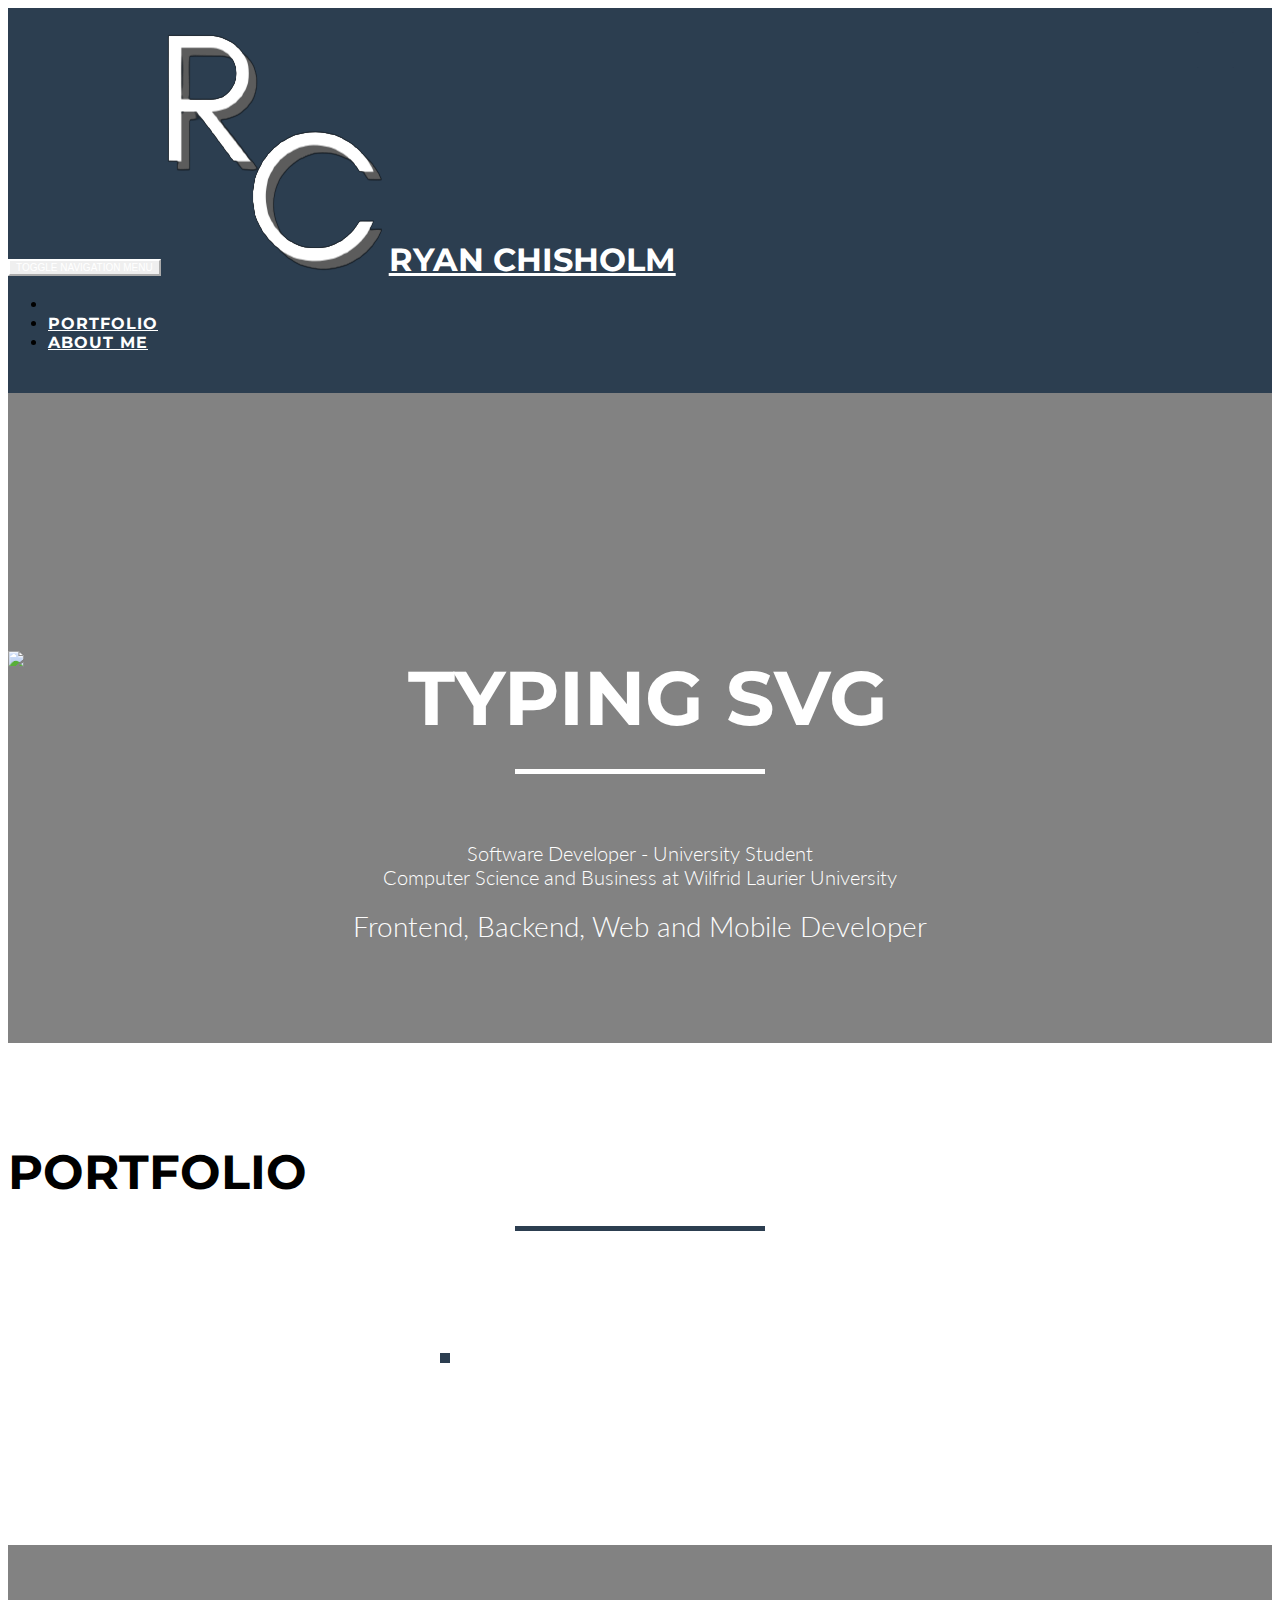
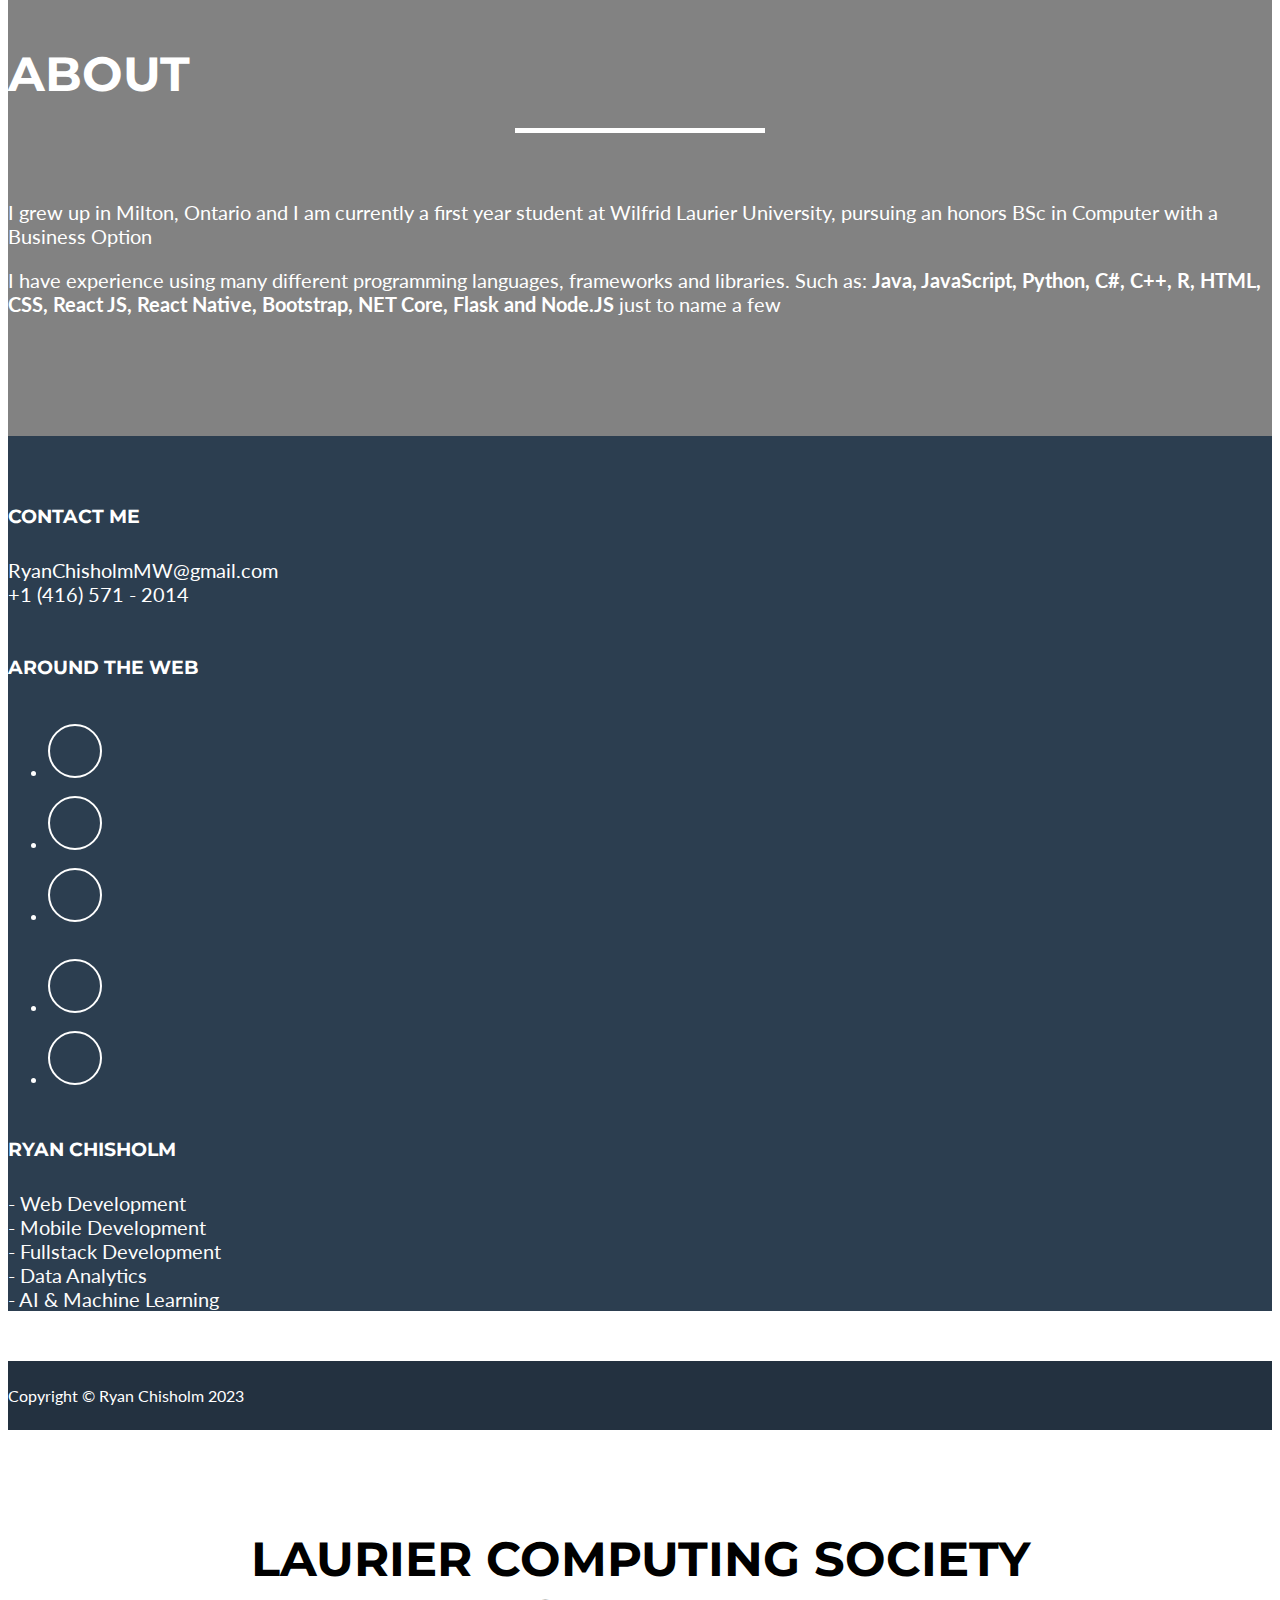
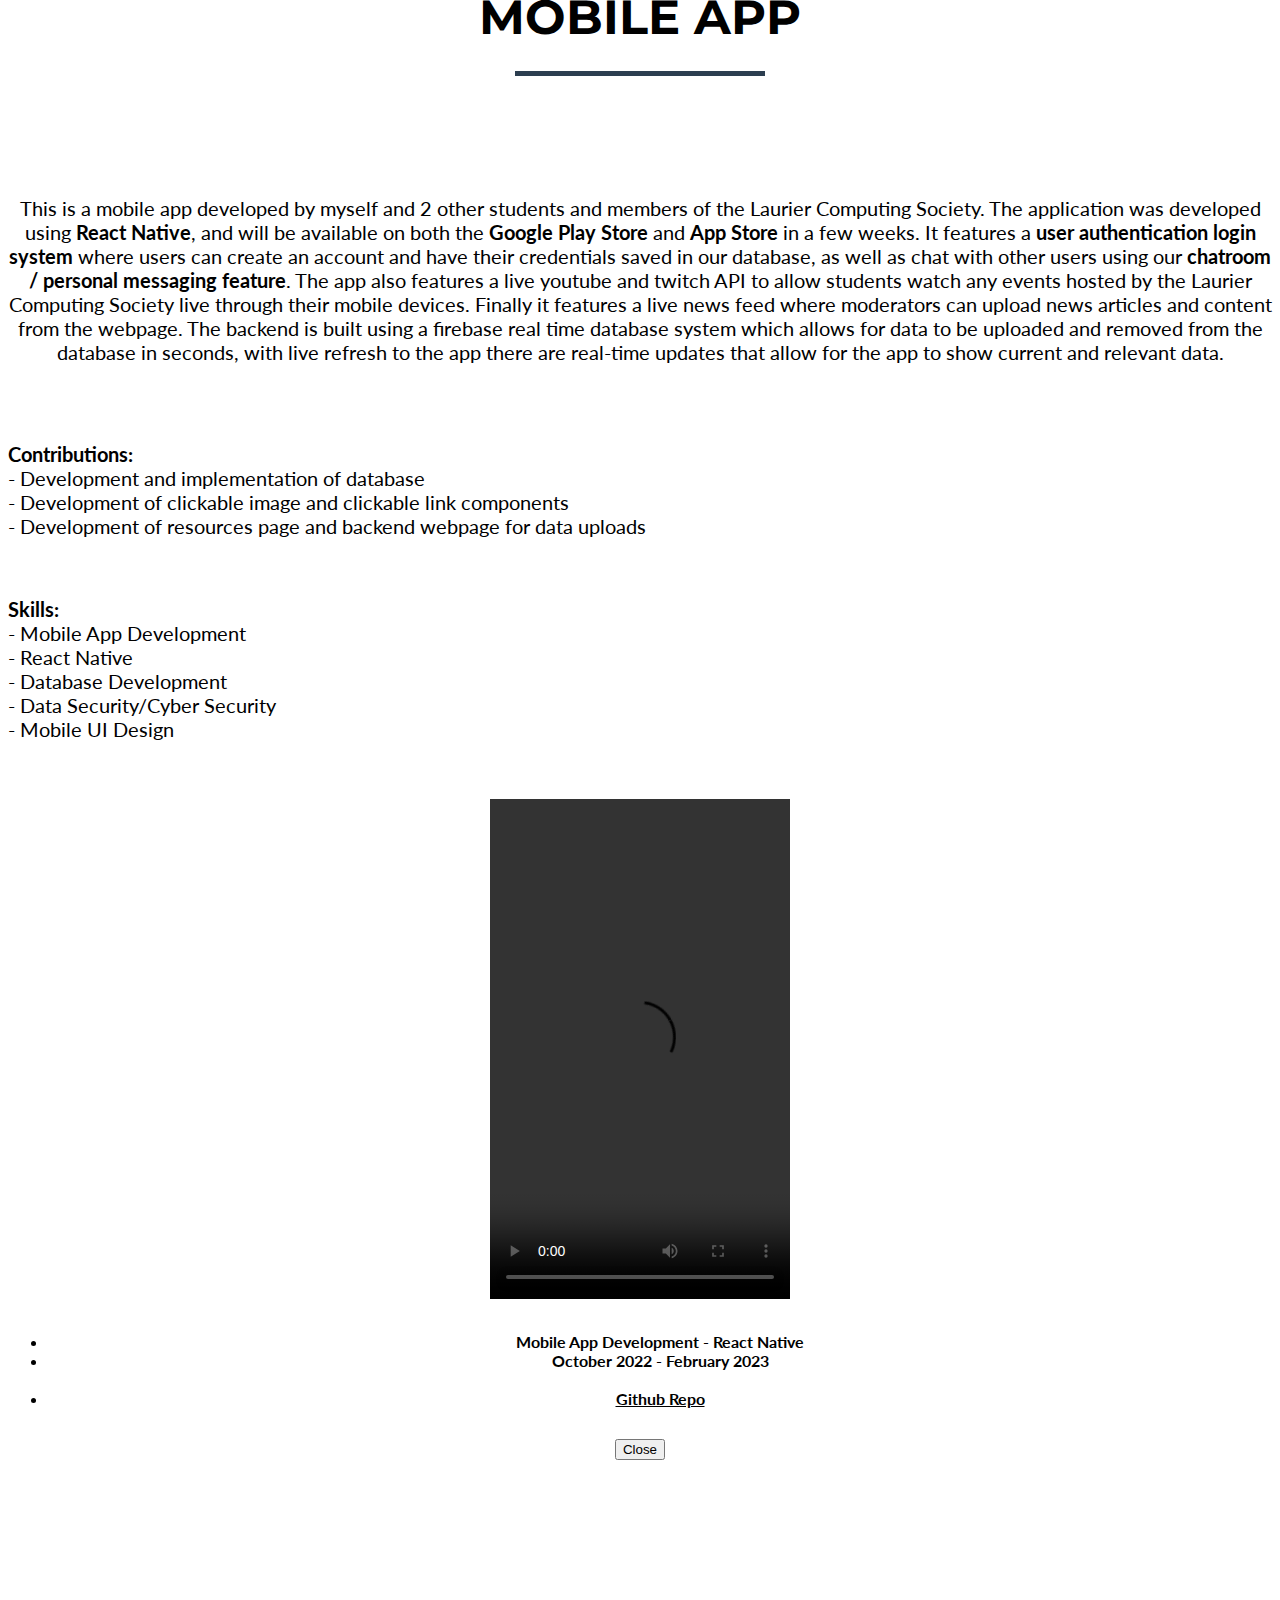
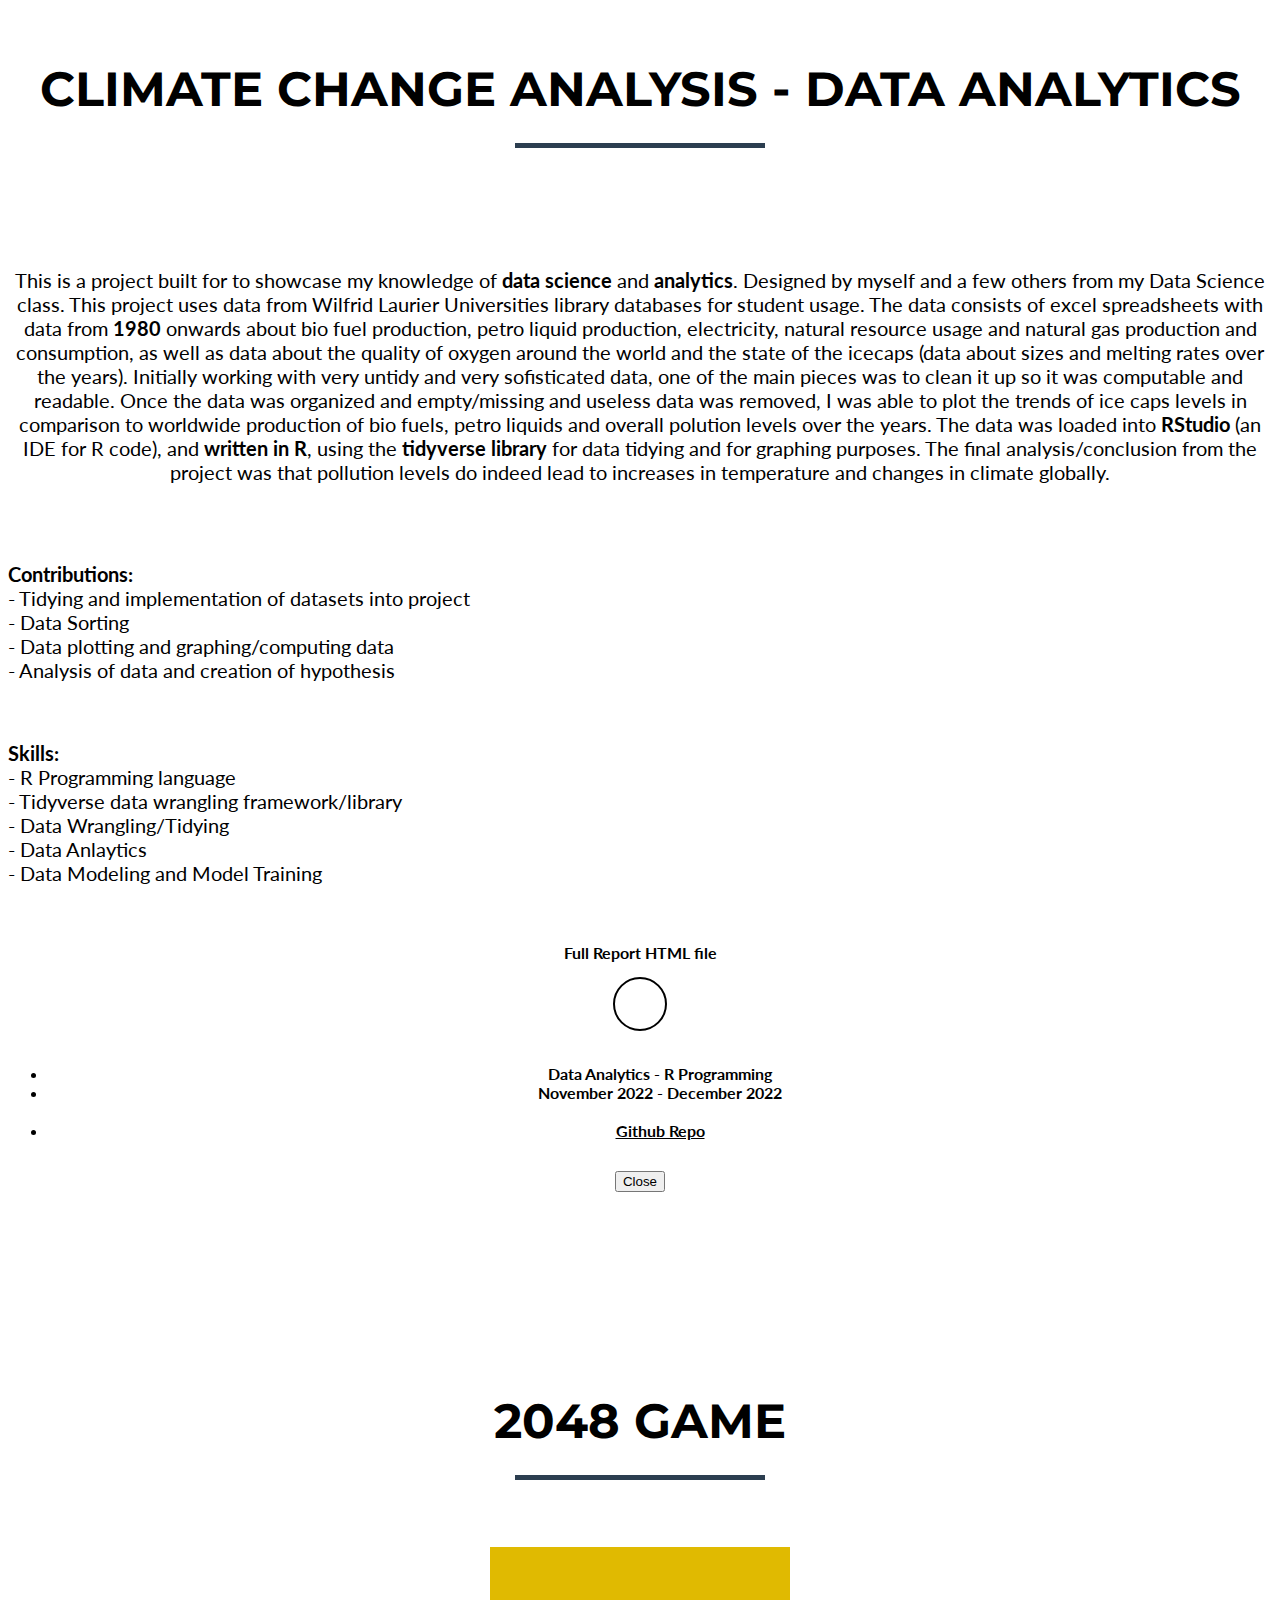
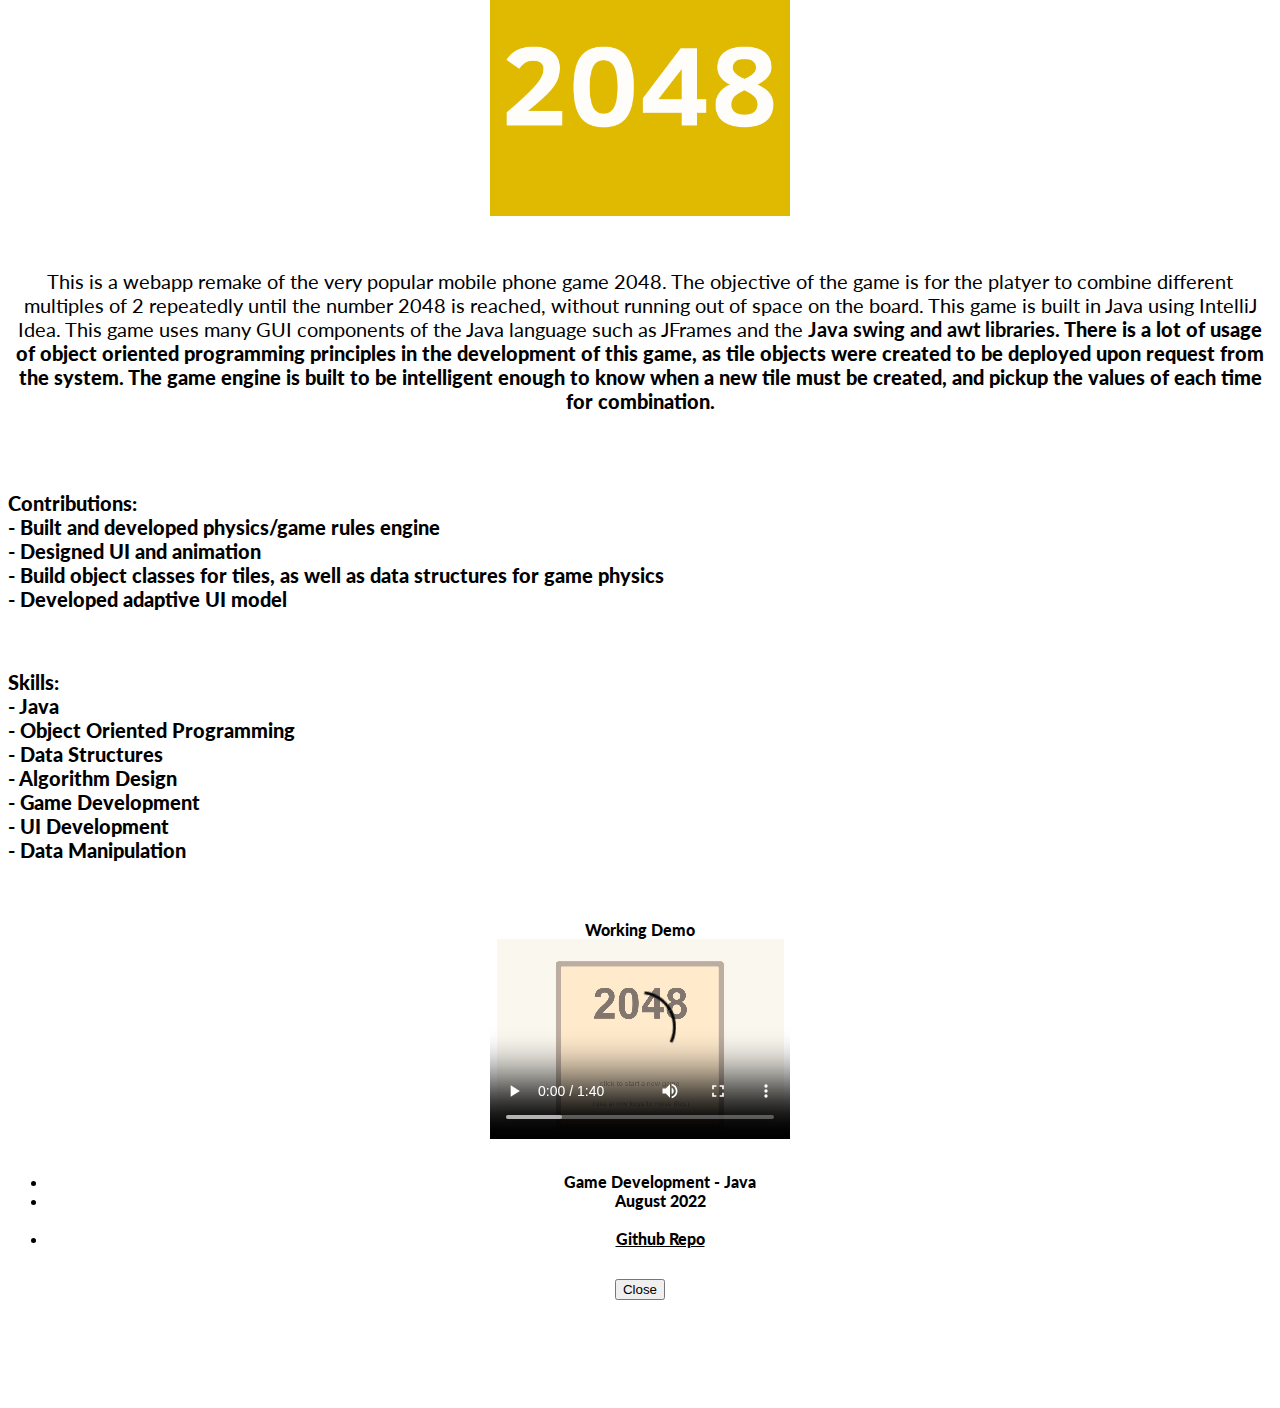
==== commit 5c65d683: "Added new title and formatting" ====
--- a/index.html
+++ b/index.html
@@ -71,7 +71,10 @@
                 <div class="col-lg-12">
                     <img class="img-responsive" src="img/Circular Profile.png" alt="" width="380">
                     <div class="intro-text">
-                        <span class="name">Hi, I'm Ryan!</span>
+                        <br/>
+                        <br/>
+                        <span class="name"><img src="https://readme-typing-svg.demolab.com?font=Montserrat&weight=700&size=30&pause=1000&color=F7F7F7&center=true&height=40&width=600&lines=Hey+There%2C+I'm+Ryan;Welcome+to+My+Webpage" alt="Typing SVG" />
+                        </span>
                         <hr class="star-light">
                         <span class="skills">
                             <p>Software Developer - University Student <br>
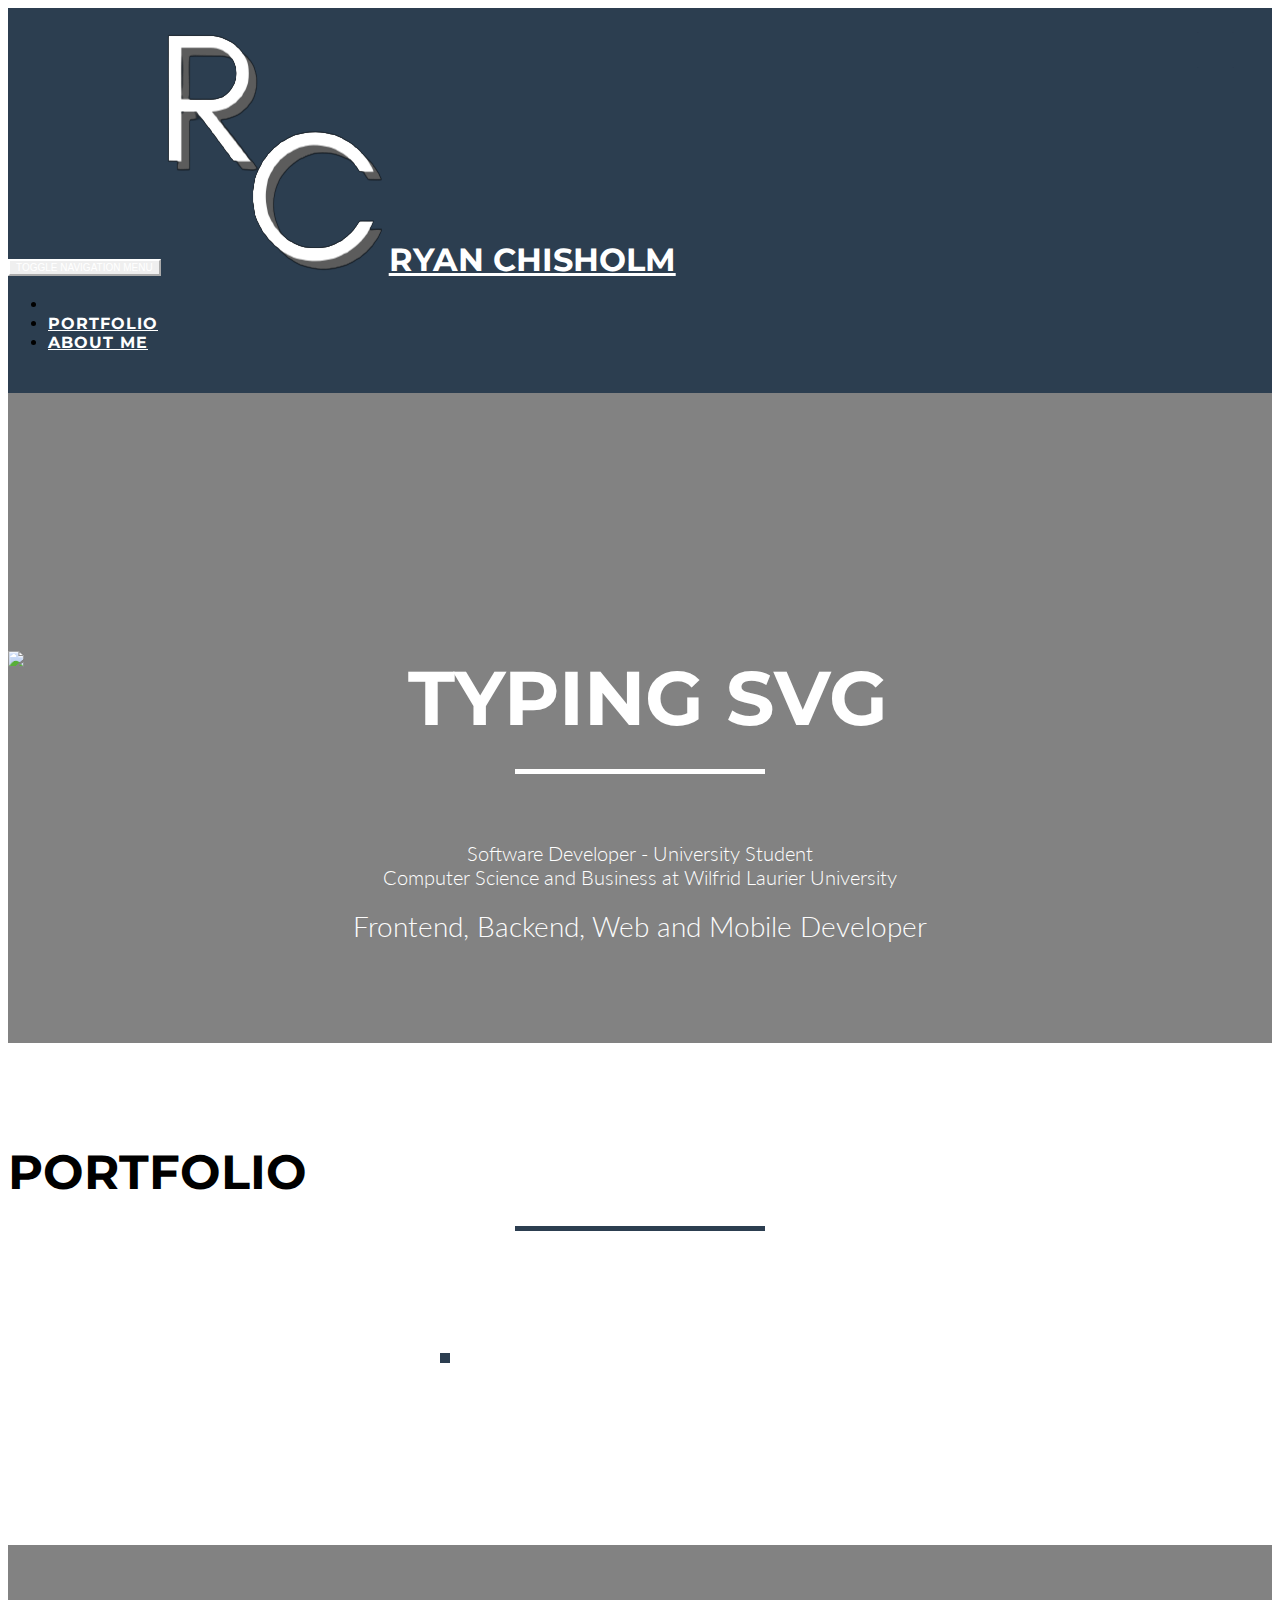
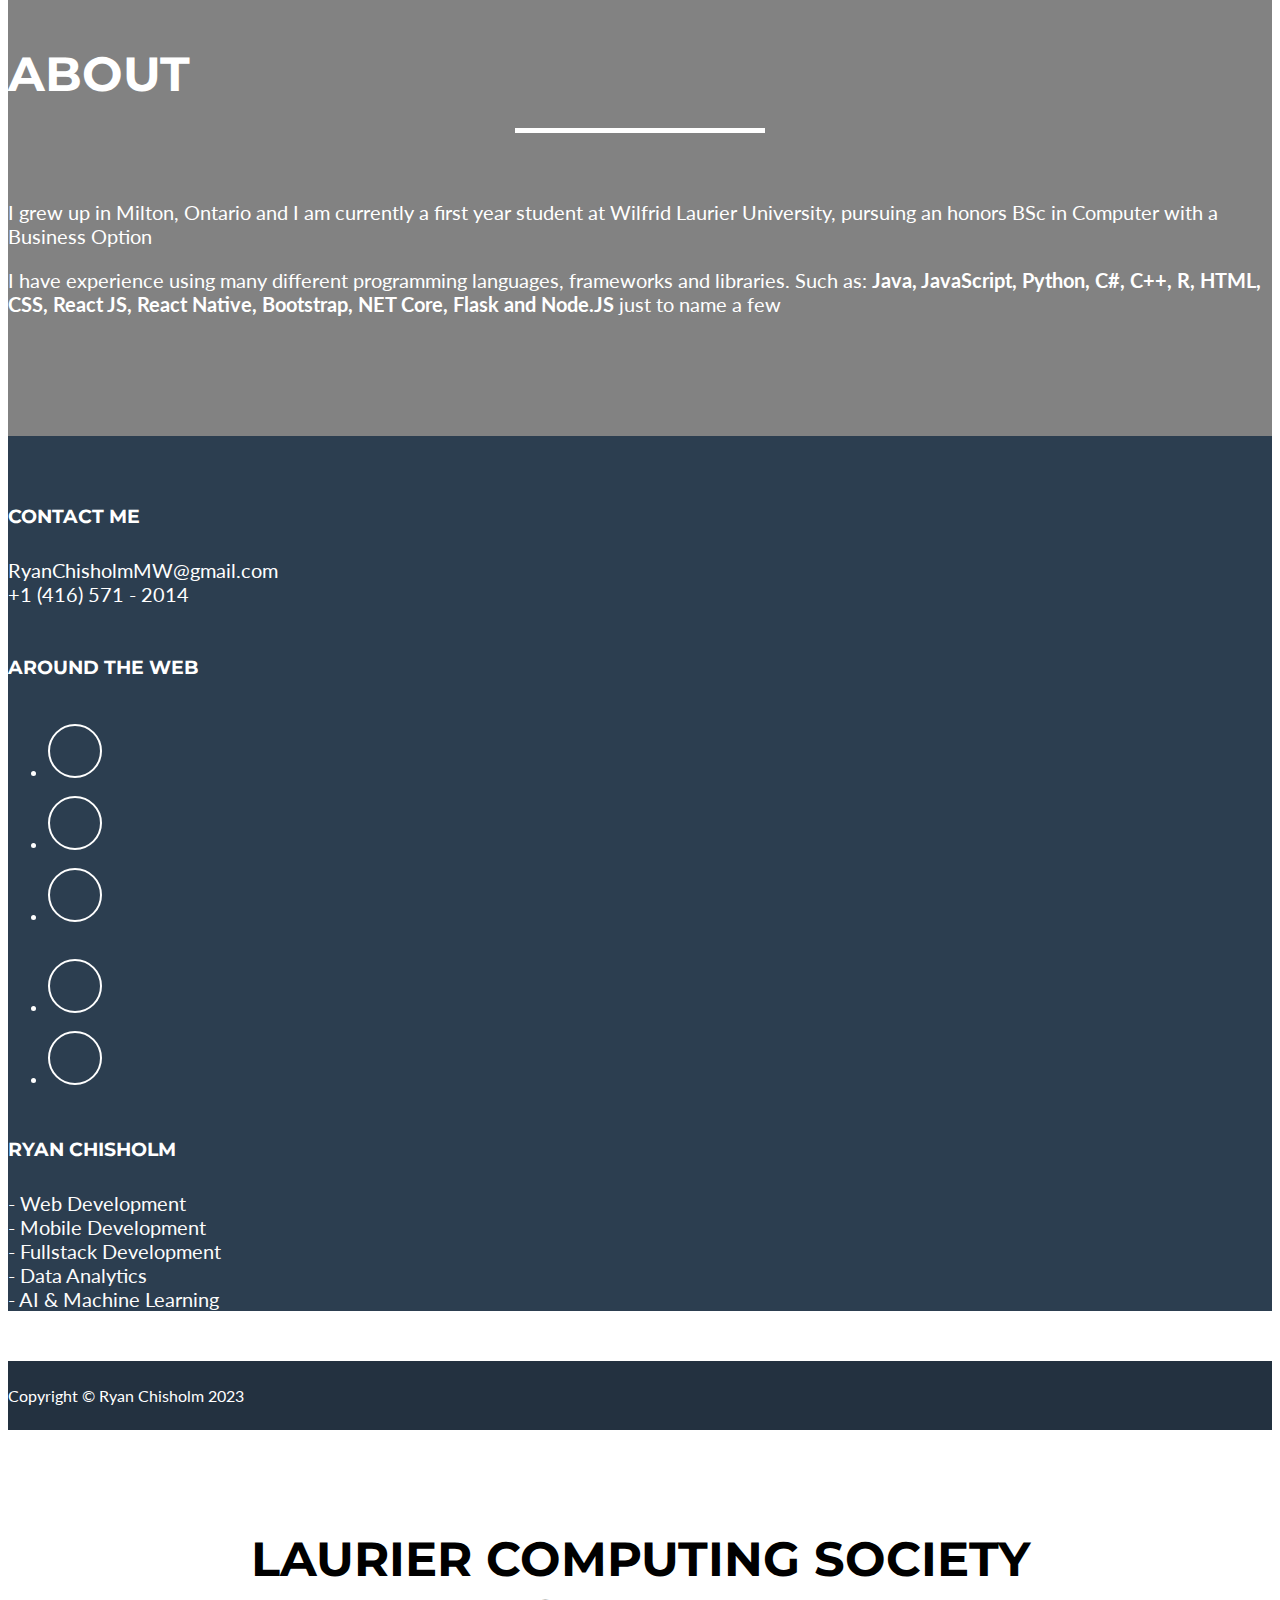
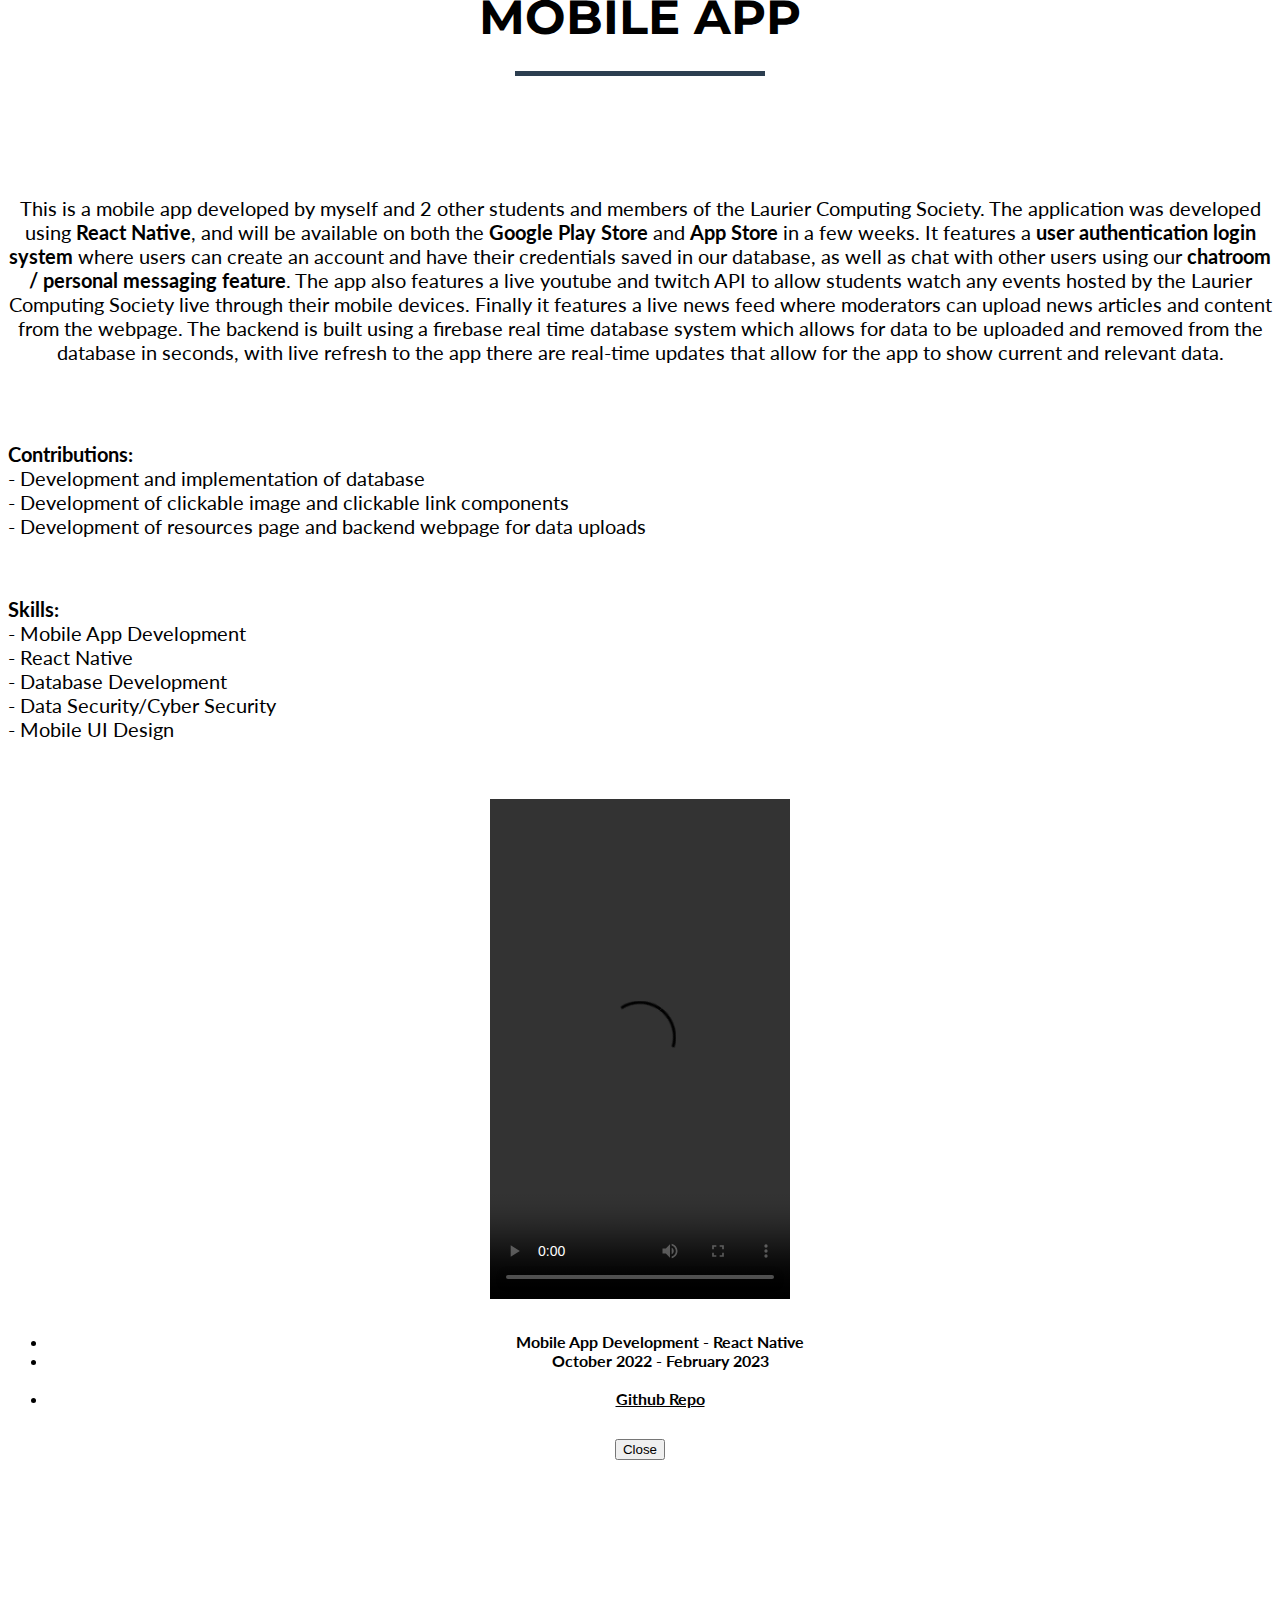
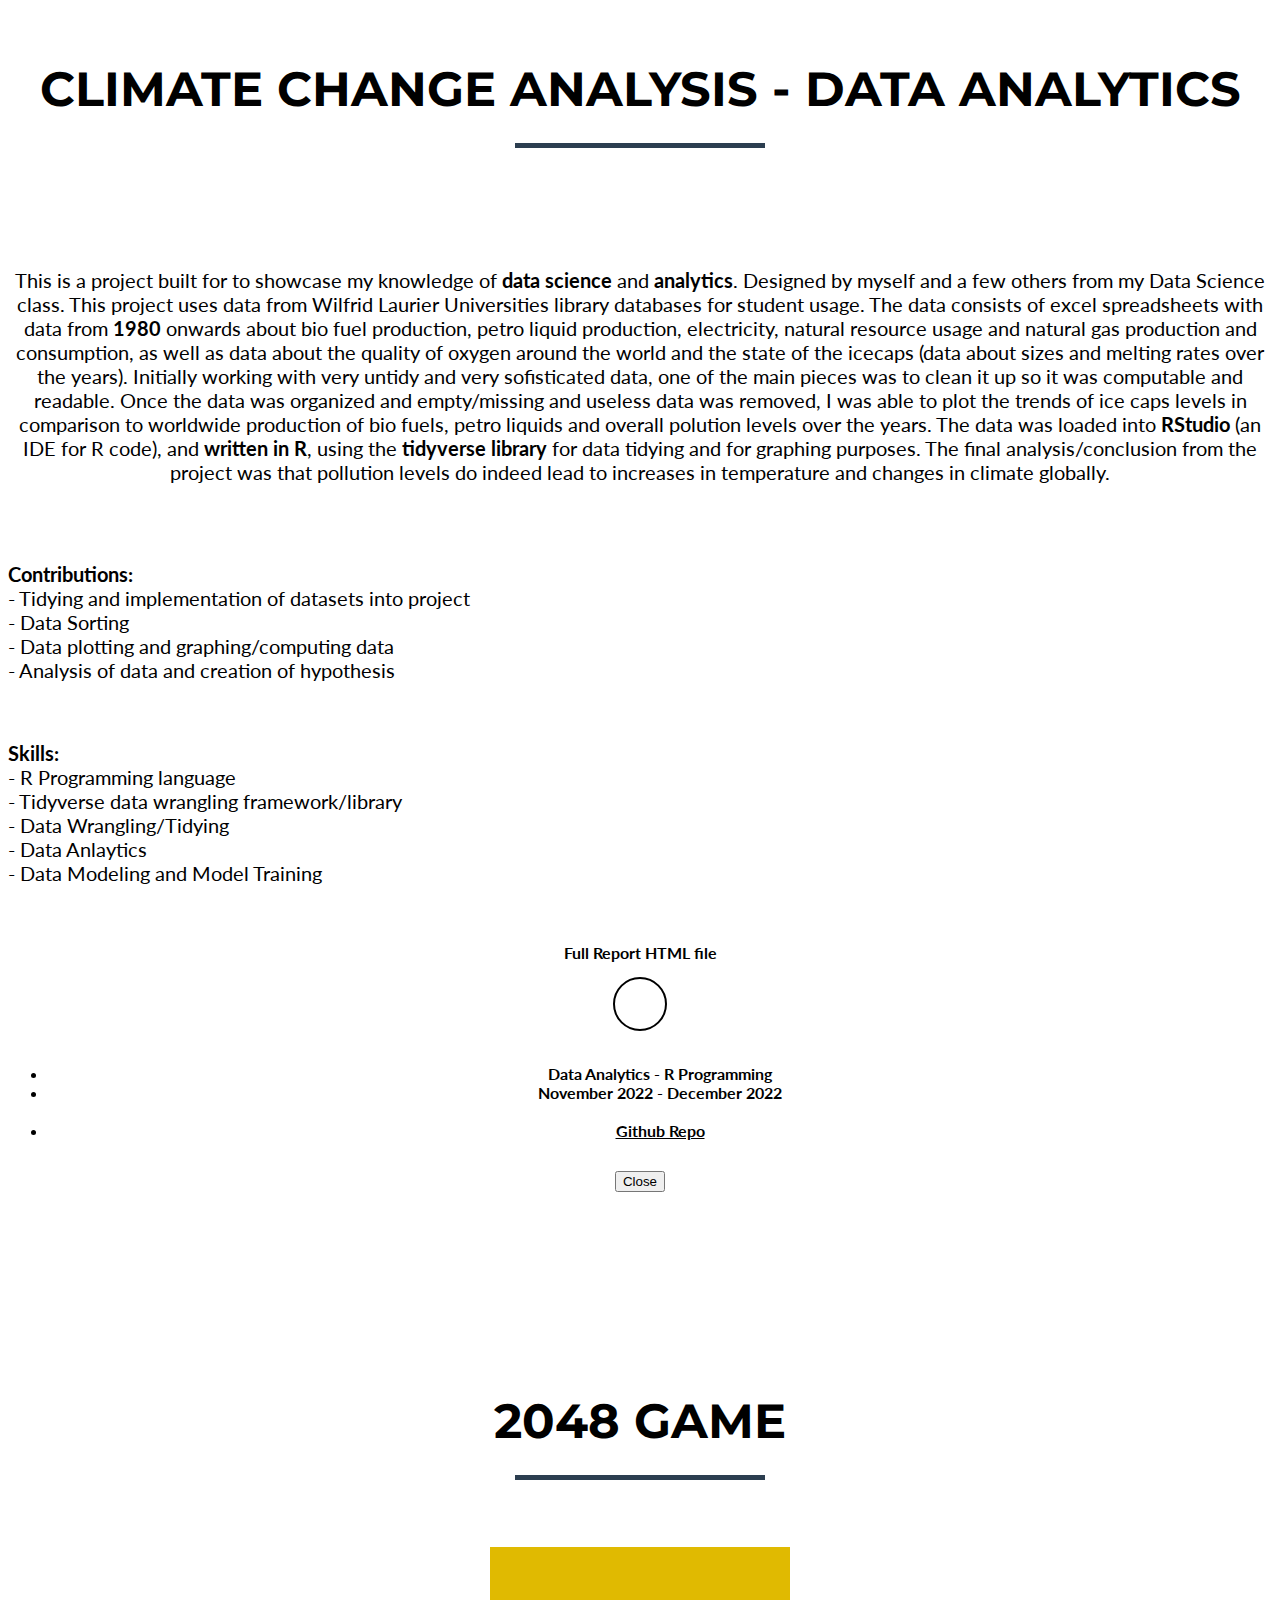
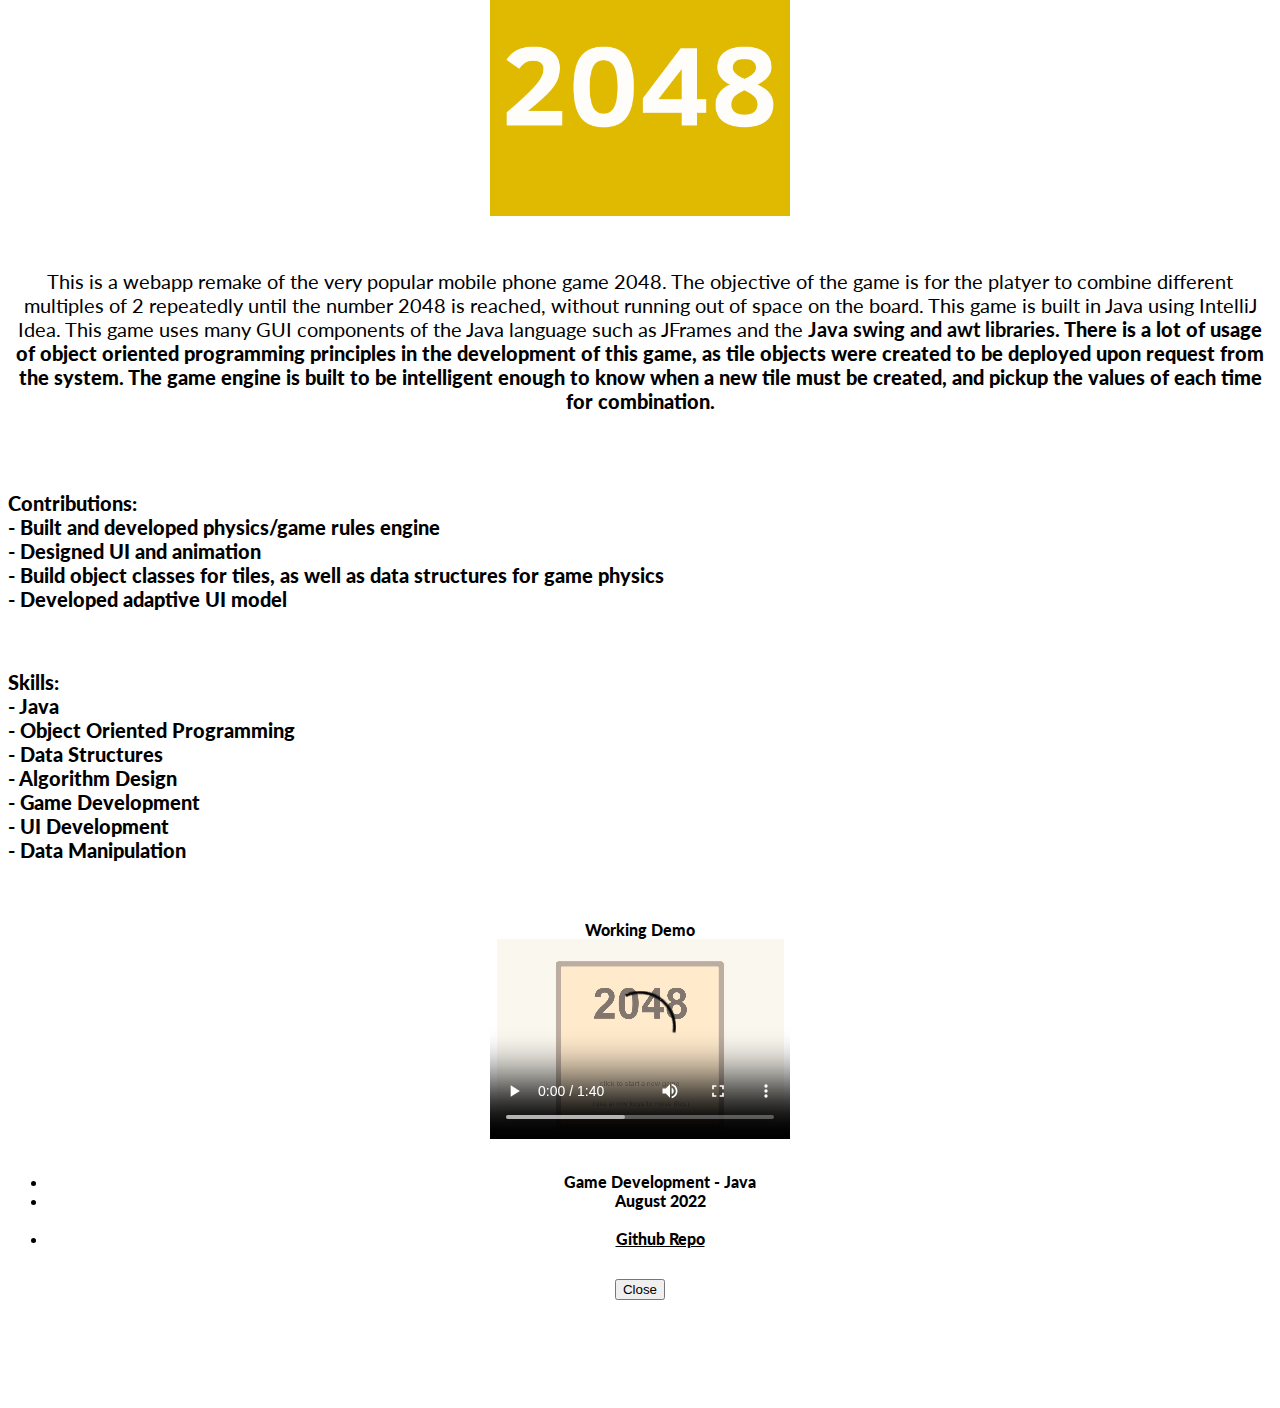
==== commit 292d8a11: "Updated resume and text size for header" ====
--- a/index.html
+++ b/index.html
@@ -73,7 +73,7 @@
                     <div class="intro-text">
                         <br/>
                         <br/>
-                        <span class="name"><img src="https://readme-typing-svg.demolab.com?font=Montserrat&weight=700&size=30&pause=1000&color=F7F7F7&center=true&height=40&width=600&lines=Hey+There%2C+I'm+Ryan;Welcome+to+My+Webpage" alt="Typing SVG" />
+                        <span class="name"><img src="https://readme-typing-svg.demolab.com?font=Montserrat&weight=700&size=25&pause=1000&color=F7F7F7&center=true&height=40&width=600&lines=Hey+There%2C+I'm+Ryan;Welcome+to+My+Webpage" alt="Typing SVG" />
                         </span>
                         <hr class="star-light">
                         <span class="skills">
@@ -226,7 +226,7 @@
                                 <a href="https://www.instagram.com/04ryanchisholm/" class="btn-social btn-outline"><i class="fa fa-fw fa-instagram"></i></a>
                             </li>
                             <li>
-                                <a href="Resume-RyanChisholm.pdf" download class="btn-social btn-outline"><i class="fa fa-fw fa-file-pdf-o"></i></a>
+                                <a href="Ryan-Resume-Tech.pdf" download class="btn-social btn-outline"><i class="fa fa-fw fa-file-pdf-o"></i></a>
                             </li>
                         </ul>
                     </div>
